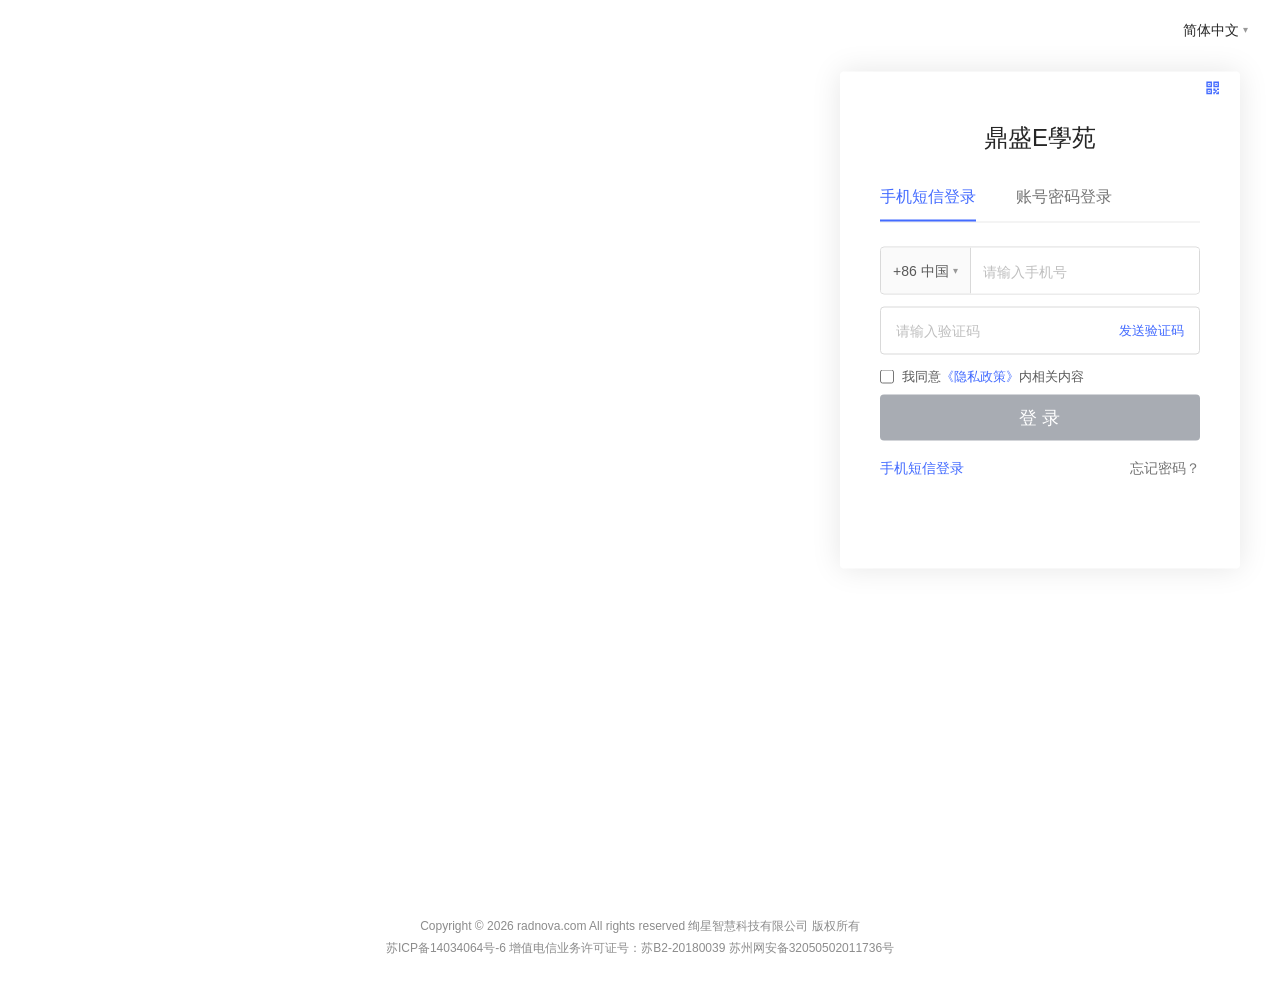
==== index.html @ f194d0c9 "initial deploy" ====
<!DOCTYPE html>
<html lang="zh">
<head>
<meta charset="UTF-8">
<meta name="viewport" content="width=device-width, initial-scale=1">
<title>登录-鼎盛E學苑</title>
<style>
*{margin:0;padding:0;box-sizing:border-box}
body,html{width:100%;height:100%;color:#262626;font-family:-apple-system,"PingFang SC","Helvetica Neue",STHeiti,"Microsoft Yahei",Tahoma,Simsun,sans-serif;font-size:14px;line-height:22px}
body{background:#fff}
.core-login-container{width:100%;min-height:100vh;position:relative}
.lang-selector{position:absolute;top:20px;right:32px;z-index:2000;height:20px;line-height:20px;font-size:14px;color:#262626;cursor:pointer}
.lang-selector .current-lang{display:flex;align-items:center;gap:4px;color:#262626}
.lang-dropdown{display:none;position:absolute;top:100%;right:0;background:#fff;border:1px solid #e9e9e9;box-shadow:0 2px 12px rgba(0,0,0,.1);z-index:10;min-width:120px}
.lang-dropdown.show{display:block}
.lang-dropdown div{padding:8px 16px;cursor:pointer;font-size:14px;color:#262626;white-space:nowrap}
.lang-dropdown div:hover{background:#f5f5f5}
.content-container{min-width:1200px;height:640px;position:relative;margin:0 auto;display:flex;align-items:center}
.login-wrapper-right{width:1200px;height:100%;position:relative;margin:0 auto}
.login-dialog{position:absolute;right:0;top:50%;transform:translateY(-50%);width:400px;background:#fff;border-radius:4px;box-shadow:0 0 30px 0 rgba(0,0,0,.1);padding:50px 40px 90px;box-sizing:border-box}
.pc-icon{position:absolute;top:4px;right:4px;cursor:pointer;z-index:1}
.pc-icon .qr-bg{width:0;height:0;border-bottom:60px solid #fff;border-right:60px solid transparent;position:absolute;top:0;right:0;z-index:0}
.pc-icon svg{position:relative;z-index:1;display:block;margin:4px 0 0 auto;width:32px;height:32px}
.login-orgname{text-align:center;font-size:24px;font-weight:400;color:#262626;line-height:32px;margin-bottom:32px;position:relative;z-index:1}
.tab-bar{display:flex;border-bottom:1px solid #e9e9e9;margin-bottom:24px}
.tab-item{padding:0 0 12px;font-size:16px;color:#757575;cursor:pointer;border-bottom:2px solid transparent;margin-right:40px;line-height:22px;transition:color .2s,border-color .2s}
.tab-item.active{color:#436bff;border-bottom-color:#436bff}
.phone-area{display:flex;gap:0;margin-bottom:12px;border:1px solid #d9d9d9;border-radius:4px;overflow:hidden;height:48px}
.phone-area .area-code{display:flex;align-items:center;padding:0 12px;background:#fafafa;color:#595959;font-size:14px;cursor:pointer;white-space:nowrap;border-right:1px solid #d9d9d9;min-width:90px;gap:4px;user-select:none}
.phone-area .area-code .arrow{font-size:10px;color:#999}
.phone-area input{border:none;outline:none;flex:1;height:48px;padding:5px 32px 5px 12px;font-size:14px;color:#595959;background:#fff}
.phone-area input::placeholder{color:#bfbfbf}
.area-dropdown{display:none;position:absolute;top:100%;left:0;background:#fff;border:1px solid #e9e9e9;box-shadow:0 2px 12px rgba(0,0,0,.1);z-index:20;width:320px;max-height:300px;overflow-y:auto}
.area-dropdown.show{display:block}
.area-dropdown .search-area{width:100%;padding:8px;border-bottom:1px solid #e9e9e9}
.area-dropdown .search-area input{width:100%;height:32px;border:1px solid #d9d9d9;border-radius:4px;padding:0 8px;font-size:13px;outline:none}
.area-dropdown .area-item{padding:6px 12px;cursor:pointer;font-size:14px;color:#595959;display:flex;justify-content:space-between}
.area-dropdown .area-item:hover{background:#f5f5f5}
.verify-row{position:relative;margin-bottom:12px}
.verify-row input{width:100%;height:48px;border:1px solid #d9d9d9;border-radius:4px;padding:8px 70px 8px 15px;font-size:14px;color:#262626;outline:none;transition:border-color .2s}
.verify-row input:focus{border-color:#436bff}
.verify-row input::placeholder{color:#bfbfbf}
.verify-btn{position:absolute;right:4px;top:50%;transform:translateY(-50%);height:38px;padding:0 12px;border:none;background:none;color:#436bff;font-size:13px;cursor:pointer;white-space:nowrap;line-height:38px;transition:color .2s}
.verify-btn:disabled{color:#bfbfbf;cursor:not-allowed}
.email-input{margin-bottom:12px}
.email-input input{width:100%;height:48px;border:1px solid #d9d9d9;border-radius:4px;padding:8px 35px 8px 15px;font-size:14px;color:#262626;outline:none;transition:border-color .2s}
.email-input input:focus{border-color:#436bff}
.email-input input::placeholder{color:#bfbfbf}
.pwd-input{margin-bottom:4px}
.pwd-input input{width:100%;height:48px;border:1px solid #d9d9d9;border-radius:4px;padding:8px 35px 8px 15px;font-size:14px;color:#262626;outline:none;transition:border-color .2s}
.pwd-input input:focus{border-color:#436bff}
.pwd-input input::placeholder{color:#bfbfbf}
.privacy-row{display:flex;align-items:flex-start;gap:8px;margin:12px 0 8px;font-size:13px;color:#595959;line-height:20px}
.privacy-row input[type=checkbox]{margin-top:3px;accent-color:#436bff;width:14px;height:14px;cursor:pointer}
.privacy-row .privacy-link{color:#436bff;cursor:pointer;text-decoration:none}
.privacy-row .privacy-link:hover{text-decoration:underline}
.btn-login{width:100%;height:auto;padding:10px 19px;border:none;border-radius:4px;font-size:18px;font-weight:400;color:#fff;background:#a8acb3;cursor:not-allowed;line-height:26px;transition:background .2s;margin-bottom:16px;text-align:center}
.btn-login.active{background:#436bff;cursor:pointer}
.btn-login.active:hover{background:#3658d9}
.btn-login.loading{background:#a8acb3;cursor:not-allowed}
.spinner{display:none;width:18px;height:18px;border:2px solid rgba(255,255,255,.3);border-top-color:#fff;border-radius:50%;animation:spin .8s linear infinite;margin:0 auto}
.btn-login.loading .spinner{display:block}
.btn-login.loading .btn-text{display:none}
@keyframes spin{to{transform:rotate(360deg)}}
.footer-links{display:flex;justify-content:space-between;align-items:center;font-size:14px;color:#757575}
.footer-links a{color:#757575;text-decoration:none;cursor:pointer}
.footer-links a:hover{color:#436bff}
.footer-links .switch-tab{color:#436bff}
.copyright-area{text-align:center;padding:16px 0 24px;font-size:12px;color:#8c8c8c;line-height:20px}
.copyright-area .copy-line{margin-bottom:2px}
.modal-overlay{display:none;position:fixed;top:0;left:0;right:0;bottom:0;background:rgba(0,0,0,.5);z-index:1000;align-items:center;justify-content:center}
.modal-overlay.show{display:flex}
.modal-content{background:#fff;border-radius:4px;width:600px;max-width:90vw;max-height:80vh;overflow-y:auto;padding:40px 68px;position:relative}
.modal-close{position:absolute;top:16px;right:16px;font-size:20px;color:#999;cursor:pointer;background:none;border:none}
.modal-content h3{font-size:18px;font-weight:600;margin-bottom:16px;color:#262626}
.modal-content p{margin-bottom:12px;font-size:14px;color:#595959;line-height:22px}
.hidden{display:none}
</style>
</head>
<body>
<div class="core-login-container">
  <div class="lang-selector" id="langSelector">
    <div class="current-lang" onclick="toggleLang()">
      <span id="currentLang">简体中文</span>
      <span style="font-size:10px;color:#999">▾</span>
    </div>
    <div class="lang-dropdown" id="langDropdown">
      <div onclick="switchLang('简体中文')">简体中文</div>
      <div onclick="switchLang('繁體中文')">繁體中文</div>
      <div onclick="switchLang('English')">English</div>
      <div onclick="switchLang('Burmese')">Burmese</div>
    </div>
  </div>

  <div class="content-container">
    <div class="login-wrapper-right">
      <div class="login-dialog">
        <div class="pc-icon">
          <div class="qr-bg"></div>
          <svg viewBox="0 0 60 61" fill="none">
            <path d="M21.333 22.667v-1.334h-4v-4h4V20h2.667v2.667H22.667V25.333H20V28h-2.667v-4H20v-1.333h1.333zM28 28h-5.333v-2.667H25.333V22.667H28V28zM4 4h10.667v10.667H4V4zm2.667 2.667v5.333H12V6.667H6.667zM17.333 4H28v10.667H17.333V4zM20 6.667V12h5.333V6.667H20zM4 17.333h10.667V28H4V17.333zm2.667 2.667v5.333H12V20H6.667zM24 17.333H28V20h-4v-2.667zM8 8h2.667v2.667H8V8zM8 21.333h2.667V24H8v-2.667zM21.333 8H24v2.667h-2.667V8z" fill="#436bff"/></svg>
        </div>

        <h2 class="login-orgname">鼎盛E學苑</h2>

        <div class="tab-bar">
          <div class="tab-item active" id="tabSms" onclick="switchTab('sms')">手机短信登录</div>
          <div class="tab-item" id="tabAccount" onclick="switchTab('account')">账号密码登录</div>
        </div>

        <!-- SMS Login Form -->
        <div id="formSms">
          <div style="position:relative;margin-bottom:12px">
            <div class="phone-area">
              <div class="area-code" id="areaCodeBtn" onclick="toggleAreaDropdown()">
                <span id="areaCodeText">+86 中国</span>
                <span class="arrow">▾</span>
              </div>
              <input type="text" id="phoneInput" placeholder="请输入手机号" oninput="checkForm()">
            </div>
            <div class="area-dropdown" id="areaDropdown">
              <div class="search-area">
                <input type="text" id="areaSearch" placeholder="搜索国家/区号" oninput="filterAreas()">
              </div>
              <div id="areaList"></div>
            </div>
          </div>

          <div class="verify-row">
            <input type="text" id="smsCode" placeholder="请输入验证码" oninput="checkForm()">
            <button class="verify-btn" id="sendCodeBtn" onclick="sendCode()">发送验证码</button>
          </div>
        </div>

        <!-- Account Login Form -->
        <div id="formAccount" class="hidden">
          <div class="email-input">
            <input type="text" id="accountInput" placeholder="请输入员工邮箱/账号" oninput="checkForm()">
          </div>
          <div class="pwd-input">
            <input type="password" id="pwdInput" placeholder="请输入密码" oninput="checkForm()">
          </div>
        </div>

        <div class="privacy-row">
          <input type="checkbox" id="privacyCheck" onchange="checkForm()">
          <label for="privacyCheck" style="cursor:pointer">
            我同意<span class="privacy-link" onclick="showPrivacy()">《隐私政策》</span>内相关内容
          </label>
        </div>

        <button class="btn-login" id="loginBtn" onclick="doLogin()">
          <span class="spinner"></span>
          <span class="btn-text">登 录</span>
        </button>

        <div class="footer-links">
          <a id="switchLink" class="switch-tab" onclick="switchTab('sms')">手机短信登录</a>
          <a onclick="alert('忘记密码功能仅做演示')">忘记密码？</a>
        </div>
      </div>
    </div>
  </div>
</div>

<div class="copyright-area">
  <div class="copy-line">Copyright &copy; 2026 radnova.com All rights reserved 绚星智慧科技有限公司 版权所有</div>
  <div class="copy-line">苏ICP备14034064号-6 增值电信业务许可证号：苏B2-20180039 苏州网安备32050502011736号</div>
</div>

<div class="modal-overlay" id="privacyModal">
  <div class="modal-content">
    <button class="modal-close" onclick="hidePrivacy()">&times;</button>
    <h3>隐私政策</h3>
    <p>欢迎使用鼎盛E學苑学习平台（以下简称"本平台"）。我们非常重视您的隐私和个人信息保护。</p>
    <p><strong>一、我们收集的信息</strong><br>
    1. 注册信息：当您注册账号时，我们需要收集您的手机号码或邮箱地址、姓名、所属企业等基本信息。<br>
    2. 学习记录：我们会记录您的课程学习进度、考试结果、学习时长等信息。<br>
    3. 设备信息：我们会收集您使用本平台时的设备型号、操作系统版本、IP地址等。</p>
    <p><strong>二、信息使用目的</strong><br>
    1. 为您提供在线学习、考试、培训管理等服务。<br>
    2. 改善和优化我们的产品和服务。<br>
    3. 进行数据分析和统计，用于企业内部培训管理。</p>
    <p><strong>三、信息共享与披露</strong><br>
    您的学习记录和相关信息可能会与您所属的企业管理员共享，用于培训管理和考核。未经您的明确同意，我们不会将您的个人信息提供给第三方。</p>
    <p><strong>四、信息安全</strong><br>
    我们采取业界通行的安全措施保护您的个人信息，防止未经授权的访问、使用或泄露。</p>
    <p><strong>五、您的权利</strong><br>
    您有权访问、更正、删除您的个人信息。如需行使上述权利，请联系您所属企业的管理员或我们的客服。</p>
    <p style="text-align:center;margin-top:20px"><button onclick="hidePrivacy();document.getElementById('privacyCheck').checked=true;checkForm()" style="padding:8px 32px;background:#436bff;color:#fff;border:none;border-radius:4px;font-size:14px;cursor:pointer">我同意《隐私政策》内相关内容</button></p>
  </div>
</div>

<script>
// Country codes
var countryCodes = [
  {code:'+86',name:'中国'},{code:'+853',name:'澳门（中国）'},{code:'+886',name:'台湾（中国）'},{code:'+852',name:'香港（中国）'},
  {code:'+1',name:'美国'},{code:'+1',name:'加拿大'},{code:'+44',name:'英国'},{code:'+81',name:'日本'},{code:'+82',name:'韩国'},
  {code:'+65',name:'新加坡'},{code:'+60',name:'马来西亚'},{code:'+66',name:'泰国'},{code:'+63',name:'菲律宾'},
  {code:'+62',name:'印度尼西亚'},{code:'+84',name:'越南'},{code:'+91',name:'印度'},{code:'+61',name:'澳大利亚'},
  {code:'+64',name:'新西兰'},{code:'+49',name:'德国'},{code:'+33',name:'法国'},{code:'+39',name:'意大利'},
  {code:'+34',name:'西班牙'},{code:'+7',name:'俄罗斯'},{code:'+55',name:'巴西'},{code:'+52',name:'墨西哥'},
  {code:'+971',name:'阿联酋'},{code:'+966',name:'沙特阿拉伯'},{code:'+27',name:'南非'},
];

var smsTab = document.getElementById('formSms');
var accountTab = document.getElementById('formAccount');
var tabSms = document.getElementById('tabSms');
var tabAccount = document.getElementById('tabAccount');
var switchLink = document.getElementById('switchLink');
var currentTab = 'sms';

function switchTab(tab) {
  currentTab = tab;
  if (tab === 'sms') {
    smsTab.classList.remove('hidden');
    accountTab.classList.add('hidden');
    tabSms.classList.add('active');
    tabAccount.classList.remove('active');
    switchLink.textContent = '手机短信登录';
  } else {
    smsTab.classList.add('hidden');
    accountTab.classList.remove('hidden');
    tabSms.classList.remove('active');
    tabAccount.classList.add('active');
    switchLink.textContent = '账号密码登录';
  }
  checkForm();
}

switchLink.onclick = function() {
  if (currentTab === 'sms') switchTab('account');
  else switchTab('sms');
};

function toggleLang() {
  document.getElementById('langDropdown').classList.toggle('show');
}
function switchLang(lang) {
  document.getElementById('currentLang').textContent = lang;
  document.getElementById('langDropdown').classList.remove('show');
}

function renderAreas(filter) {
  var list = document.getElementById('areaList');
  list.innerHTML = '';
  var items = countryCodes;
  if (filter) {
    var f = filter.toLowerCase();
    items = countryCodes.filter(function(c){return c.name.toLowerCase().indexOf(f)>=0||c.code.indexOf(f)>=0;});
  }
  items.forEach(function(c){
    var div = document.createElement('div');
    div.className = 'area-item';
    div.innerHTML = '<span>'+c.name+'</span><span style="color:#999">'+c.code+'</span>';
    div.onclick = function(){ selectArea(c.code, c.name); };
    list.appendChild(div);
  });
}
renderAreas();

function selectArea(code, name) {
  document.getElementById('areaCodeText').textContent = code + ' ' + name;
  document.getElementById('areaDropdown').classList.remove('show');
}

function toggleAreaDropdown() {
  var dd = document.getElementById('areaDropdown');
  dd.classList.toggle('show');
  if (dd.classList.contains('show')) {
    document.getElementById('areaSearch').value = '';
    renderAreas();
    setTimeout(function(){document.getElementById('areaSearch').focus();},100);
  }
}

function filterAreas() {
  renderAreas(document.getElementById('areaSearch').value);
}

document.addEventListener('click', function(e){
  var areaCode = document.getElementById('areaCodeBtn');
  var areaDD = document.getElementById('areaDropdown');
  if (!areaCode.contains(e.target) && !areaDD.contains(e.target)) {
    areaDD.classList.remove('show');
  }
  var langSel = document.getElementById('langSelector');
  var langDD = document.getElementById('langDropdown');
  if (!langSel.contains(e.target) && !langDD.contains(e.target)) {
    langDD.classList.remove('show');
  }
});

var codeTimer = null;
var codeCountdown = 0;

function sendCode() {
  var phone = document.getElementById('phoneInput').value.trim();
  if (!phone || codeCountdown > 0) return;
  codeCountdown = 60;
  var btn = document.getElementById('sendCodeBtn');
  btn.disabled = true;
  btn.textContent = codeCountdown + 's';
  codeTimer = setInterval(function(){
    codeCountdown--;
    btn.textContent = codeCountdown + 's';
    if (codeCountdown <= 0) {
      clearInterval(codeTimer);
      btn.disabled = false;
      btn.textContent = '发送验证码';
    }
  }, 1000);
}

function checkForm() {
  var btn = document.getElementById('loginBtn');
  var checked = document.getElementById('privacyCheck').checked;
  var valid = false;
  if (currentTab === 'sms') {
    var phone = document.getElementById('phoneInput').value.trim();
    var code = document.getElementById('smsCode').value.trim();
    valid = phone && code && checked;
  } else {
    var acc = document.getElementById('accountInput').value.trim();
    var pwd = document.getElementById('pwdInput').value.trim();
    valid = acc && pwd && checked;
  }
  if (valid) {
    btn.classList.add('active');
    btn.disabled = false;
  } else {
    btn.classList.remove('active');
    btn.disabled = true;
  }
}

function doLogin() {
  var btn = document.getElementById('loginBtn');
  if (!btn.classList.contains('active') || btn.classList.contains('loading')) return;
  btn.classList.add('loading');
  btn.disabled = true;
  setTimeout(function(){
    btn.classList.remove('loading');
    btn.classList.remove('active');
    btn.disabled = true;
    document.getElementById('privacyCheck').checked = false;
    alert('登录功能仅做演示');
  }, 800);
}

function showPrivacy() {
  document.getElementById('privacyModal').classList.add('show');
}
function hidePrivacy() {
  document.getElementById('privacyModal').classList.remove('show');
}

// Enter key support
document.addEventListener('keydown', function(e){
  if (e.key === 'Enter') doLogin();
});
</script>
</body>
</html>
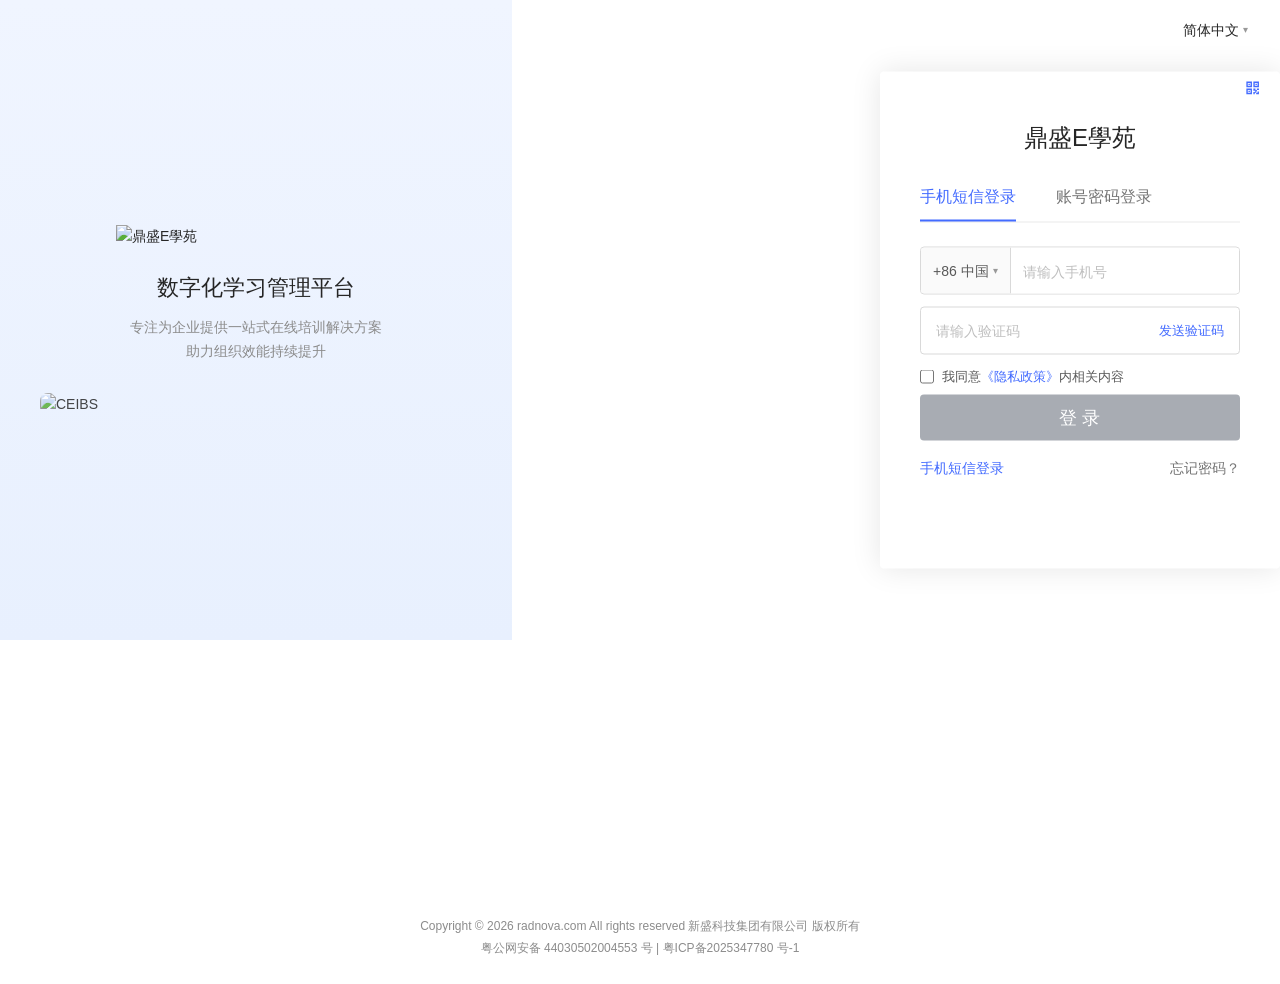
==== commit be9b5fe5: "Update index.html" ====
--- a/index.html
+++ b/index.html
@@ -1,364 +1,387 @@
-<!DOCTYPE html>
-<html lang="zh">
-<head>
-<meta charset="UTF-8">
-<meta name="viewport" content="width=device-width, initial-scale=1">
-<title>登录-鼎盛E學苑</title>
-<style>
-*{margin:0;padding:0;box-sizing:border-box}
-body,html{width:100%;height:100%;color:#262626;font-family:-apple-system,"PingFang SC","Helvetica Neue",STHeiti,"Microsoft Yahei",Tahoma,Simsun,sans-serif;font-size:14px;line-height:22px}
-body{background:#fff}
-.core-login-container{width:100%;min-height:100vh;position:relative}
-.lang-selector{position:absolute;top:20px;right:32px;z-index:2000;height:20px;line-height:20px;font-size:14px;color:#262626;cursor:pointer}
-.lang-selector .current-lang{display:flex;align-items:center;gap:4px;color:#262626}
-.lang-dropdown{display:none;position:absolute;top:100%;right:0;background:#fff;border:1px solid #e9e9e9;box-shadow:0 2px 12px rgba(0,0,0,.1);z-index:10;min-width:120px}
-.lang-dropdown.show{display:block}
-.lang-dropdown div{padding:8px 16px;cursor:pointer;font-size:14px;color:#262626;white-space:nowrap}
-.lang-dropdown div:hover{background:#f5f5f5}
-.content-container{min-width:1200px;height:640px;position:relative;margin:0 auto;display:flex;align-items:center}
-.login-wrapper-right{width:1200px;height:100%;position:relative;margin:0 auto}
-.login-dialog{position:absolute;right:0;top:50%;transform:translateY(-50%);width:400px;background:#fff;border-radius:4px;box-shadow:0 0 30px 0 rgba(0,0,0,.1);padding:50px 40px 90px;box-sizing:border-box}
-.pc-icon{position:absolute;top:4px;right:4px;cursor:pointer;z-index:1}
-.pc-icon .qr-bg{width:0;height:0;border-bottom:60px solid #fff;border-right:60px solid transparent;position:absolute;top:0;right:0;z-index:0}
-.pc-icon svg{position:relative;z-index:1;display:block;margin:4px 0 0 auto;width:32px;height:32px}
-.login-orgname{text-align:center;font-size:24px;font-weight:400;color:#262626;line-height:32px;margin-bottom:32px;position:relative;z-index:1}
-.tab-bar{display:flex;border-bottom:1px solid #e9e9e9;margin-bottom:24px}
-.tab-item{padding:0 0 12px;font-size:16px;color:#757575;cursor:pointer;border-bottom:2px solid transparent;margin-right:40px;line-height:22px;transition:color .2s,border-color .2s}
-.tab-item.active{color:#436bff;border-bottom-color:#436bff}
-.phone-area{display:flex;gap:0;margin-bottom:12px;border:1px solid #d9d9d9;border-radius:4px;overflow:hidden;height:48px}
-.phone-area .area-code{display:flex;align-items:center;padding:0 12px;background:#fafafa;color:#595959;font-size:14px;cursor:pointer;white-space:nowrap;border-right:1px solid #d9d9d9;min-width:90px;gap:4px;user-select:none}
-.phone-area .area-code .arrow{font-size:10px;color:#999}
-.phone-area input{border:none;outline:none;flex:1;height:48px;padding:5px 32px 5px 12px;font-size:14px;color:#595959;background:#fff}
-.phone-area input::placeholder{color:#bfbfbf}
-.area-dropdown{display:none;position:absolute;top:100%;left:0;background:#fff;border:1px solid #e9e9e9;box-shadow:0 2px 12px rgba(0,0,0,.1);z-index:20;width:320px;max-height:300px;overflow-y:auto}
-.area-dropdown.show{display:block}
-.area-dropdown .search-area{width:100%;padding:8px;border-bottom:1px solid #e9e9e9}
-.area-dropdown .search-area input{width:100%;height:32px;border:1px solid #d9d9d9;border-radius:4px;padding:0 8px;font-size:13px;outline:none}
-.area-dropdown .area-item{padding:6px 12px;cursor:pointer;font-size:14px;color:#595959;display:flex;justify-content:space-between}
-.area-dropdown .area-item:hover{background:#f5f5f5}
-.verify-row{position:relative;margin-bottom:12px}
-.verify-row input{width:100%;height:48px;border:1px solid #d9d9d9;border-radius:4px;padding:8px 70px 8px 15px;font-size:14px;color:#262626;outline:none;transition:border-color .2s}
-.verify-row input:focus{border-color:#436bff}
-.verify-row input::placeholder{color:#bfbfbf}
-.verify-btn{position:absolute;right:4px;top:50%;transform:translateY(-50%);height:38px;padding:0 12px;border:none;background:none;color:#436bff;font-size:13px;cursor:pointer;white-space:nowrap;line-height:38px;transition:color .2s}
-.verify-btn:disabled{color:#bfbfbf;cursor:not-allowed}
-.email-input{margin-bottom:12px}
-.email-input input{width:100%;height:48px;border:1px solid #d9d9d9;border-radius:4px;padding:8px 35px 8px 15px;font-size:14px;color:#262626;outline:none;transition:border-color .2s}
-.email-input input:focus{border-color:#436bff}
-.email-input input::placeholder{color:#bfbfbf}
-.pwd-input{margin-bottom:4px}
-.pwd-input input{width:100%;height:48px;border:1px solid #d9d9d9;border-radius:4px;padding:8px 35px 8px 15px;font-size:14px;color:#262626;outline:none;transition:border-color .2s}
-.pwd-input input:focus{border-color:#436bff}
-.pwd-input input::placeholder{color:#bfbfbf}
-.privacy-row{display:flex;align-items:flex-start;gap:8px;margin:12px 0 8px;font-size:13px;color:#595959;line-height:20px}
-.privacy-row input[type=checkbox]{margin-top:3px;accent-color:#436bff;width:14px;height:14px;cursor:pointer}
-.privacy-row .privacy-link{color:#436bff;cursor:pointer;text-decoration:none}
-.privacy-row .privacy-link:hover{text-decoration:underline}
-.btn-login{width:100%;height:auto;padding:10px 19px;border:none;border-radius:4px;font-size:18px;font-weight:400;color:#fff;background:#a8acb3;cursor:not-allowed;line-height:26px;transition:background .2s;margin-bottom:16px;text-align:center}
-.btn-login.active{background:#436bff;cursor:pointer}
-.btn-login.active:hover{background:#3658d9}
-.btn-login.loading{background:#a8acb3;cursor:not-allowed}
-.spinner{display:none;width:18px;height:18px;border:2px solid rgba(255,255,255,.3);border-top-color:#fff;border-radius:50%;animation:spin .8s linear infinite;margin:0 auto}
-.btn-login.loading .spinner{display:block}
-.btn-login.loading .btn-text{display:none}
-@keyframes spin{to{transform:rotate(360deg)}}
-.footer-links{display:flex;justify-content:space-between;align-items:center;font-size:14px;color:#757575}
-.footer-links a{color:#757575;text-decoration:none;cursor:pointer}
-.footer-links a:hover{color:#436bff}
-.footer-links .switch-tab{color:#436bff}
-.copyright-area{text-align:center;padding:16px 0 24px;font-size:12px;color:#8c8c8c;line-height:20px}
-.copyright-area .copy-line{margin-bottom:2px}
-.modal-overlay{display:none;position:fixed;top:0;left:0;right:0;bottom:0;background:rgba(0,0,0,.5);z-index:1000;align-items:center;justify-content:center}
-.modal-overlay.show{display:flex}
-.modal-content{background:#fff;border-radius:4px;width:600px;max-width:90vw;max-height:80vh;overflow-y:auto;padding:40px 68px;position:relative}
-.modal-close{position:absolute;top:16px;right:16px;font-size:20px;color:#999;cursor:pointer;background:none;border:none}
-.modal-content h3{font-size:18px;font-weight:600;margin-bottom:16px;color:#262626}
-.modal-content p{margin-bottom:12px;font-size:14px;color:#595959;line-height:22px}
-.hidden{display:none}
-</style>
-</head>
-<body>
-<div class="core-login-container">
-  <div class="lang-selector" id="langSelector">
-    <div class="current-lang" onclick="toggleLang()">
-      <span id="currentLang">简体中文</span>
-      <span style="font-size:10px;color:#999">▾</span>
-    </div>
-    <div class="lang-dropdown" id="langDropdown">
-      <div onclick="switchLang('简体中文')">简体中文</div>
-      <div onclick="switchLang('繁體中文')">繁體中文</div>
-      <div onclick="switchLang('English')">English</div>
-      <div onclick="switchLang('Burmese')">Burmese</div>
-    </div>
-  </div>
-
-  <div class="content-container">
-    <div class="login-wrapper-right">
-      <div class="login-dialog">
-        <div class="pc-icon">
-          <div class="qr-bg"></div>
-          <svg viewBox="0 0 60 61" fill="none">
-            <path d="M21.333 22.667v-1.334h-4v-4h4V20h2.667v2.667H22.667V25.333H20V28h-2.667v-4H20v-1.333h1.333zM28 28h-5.333v-2.667H25.333V22.667H28V28zM4 4h10.667v10.667H4V4zm2.667 2.667v5.333H12V6.667H6.667zM17.333 4H28v10.667H17.333V4zM20 6.667V12h5.333V6.667H20zM4 17.333h10.667V28H4V17.333zm2.667 2.667v5.333H12V20H6.667zM24 17.333H28V20h-4v-2.667zM8 8h2.667v2.667H8V8zM8 21.333h2.667V24H8v-2.667zM21.333 8H24v2.667h-2.667V8z" fill="#436bff"/></svg>
-        </div>
-
-        <h2 class="login-orgname">鼎盛E學苑</h2>
-
-        <div class="tab-bar">
-          <div class="tab-item active" id="tabSms" onclick="switchTab('sms')">手机短信登录</div>
-          <div class="tab-item" id="tabAccount" onclick="switchTab('account')">账号密码登录</div>
-        </div>
-
-        <!-- SMS Login Form -->
-        <div id="formSms">
-          <div style="position:relative;margin-bottom:12px">
-            <div class="phone-area">
-              <div class="area-code" id="areaCodeBtn" onclick="toggleAreaDropdown()">
-                <span id="areaCodeText">+86 中国</span>
-                <span class="arrow">▾</span>
-              </div>
-              <input type="text" id="phoneInput" placeholder="请输入手机号" oninput="checkForm()">
-            </div>
-            <div class="area-dropdown" id="areaDropdown">
-              <div class="search-area">
-                <input type="text" id="areaSearch" placeholder="搜索国家/区号" oninput="filterAreas()">
-              </div>
-              <div id="areaList"></div>
-            </div>
-          </div>
-
-          <div class="verify-row">
-            <input type="text" id="smsCode" placeholder="请输入验证码" oninput="checkForm()">
-            <button class="verify-btn" id="sendCodeBtn" onclick="sendCode()">发送验证码</button>
-          </div>
-        </div>
-
-        <!-- Account Login Form -->
-        <div id="formAccount" class="hidden">
-          <div class="email-input">
-            <input type="text" id="accountInput" placeholder="请输入员工邮箱/账号" oninput="checkForm()">
-          </div>
-          <div class="pwd-input">
-            <input type="password" id="pwdInput" placeholder="请输入密码" oninput="checkForm()">
-          </div>
-        </div>
-
-        <div class="privacy-row">
-          <input type="checkbox" id="privacyCheck" onchange="checkForm()">
-          <label for="privacyCheck" style="cursor:pointer">
-            我同意<span class="privacy-link" onclick="showPrivacy()">《隐私政策》</span>内相关内容
-          </label>
-        </div>
-
-        <button class="btn-login" id="loginBtn" onclick="doLogin()">
-          <span class="spinner"></span>
-          <span class="btn-text">登 录</span>
-        </button>
-
-        <div class="footer-links">
-          <a id="switchLink" class="switch-tab" onclick="switchTab('sms')">手机短信登录</a>
-          <a onclick="alert('忘记密码功能仅做演示')">忘记密码？</a>
-        </div>
-      </div>
-    </div>
-  </div>
-</div>
-
-<div class="copyright-area">
-  <div class="copy-line">Copyright &copy; 2026 radnova.com All rights reserved 绚星智慧科技有限公司 版权所有</div>
-  <div class="copy-line">苏ICP备14034064号-6 增值电信业务许可证号：苏B2-20180039 苏州网安备32050502011736号</div>
-</div>
-
-<div class="modal-overlay" id="privacyModal">
-  <div class="modal-content">
-    <button class="modal-close" onclick="hidePrivacy()">&times;</button>
-    <h3>隐私政策</h3>
-    <p>欢迎使用鼎盛E學苑学习平台（以下简称"本平台"）。我们非常重视您的隐私和个人信息保护。</p>
-    <p><strong>一、我们收集的信息</strong><br>
-    1. 注册信息：当您注册账号时，我们需要收集您的手机号码或邮箱地址、姓名、所属企业等基本信息。<br>
-    2. 学习记录：我们会记录您的课程学习进度、考试结果、学习时长等信息。<br>
-    3. 设备信息：我们会收集您使用本平台时的设备型号、操作系统版本、IP地址等。</p>
-    <p><strong>二、信息使用目的</strong><br>
-    1. 为您提供在线学习、考试、培训管理等服务。<br>
-    2. 改善和优化我们的产品和服务。<br>
-    3. 进行数据分析和统计，用于企业内部培训管理。</p>
-    <p><strong>三、信息共享与披露</strong><br>
-    您的学习记录和相关信息可能会与您所属的企业管理员共享，用于培训管理和考核。未经您的明确同意，我们不会将您的个人信息提供给第三方。</p>
-    <p><strong>四、信息安全</strong><br>
-    我们采取业界通行的安全措施保护您的个人信息，防止未经授权的访问、使用或泄露。</p>
-    <p><strong>五、您的权利</strong><br>
-    您有权访问、更正、删除您的个人信息。如需行使上述权利，请联系您所属企业的管理员或我们的客服。</p>
-    <p style="text-align:center;margin-top:20px"><button onclick="hidePrivacy();document.getElementById('privacyCheck').checked=true;checkForm()" style="padding:8px 32px;background:#436bff;color:#fff;border:none;border-radius:4px;font-size:14px;cursor:pointer">我同意《隐私政策》内相关内容</button></p>
-  </div>
-</div>
-
-<script>
-// Country codes
-var countryCodes = [
-  {code:'+86',name:'中国'},{code:'+853',name:'澳门（中国）'},{code:'+886',name:'台湾（中国）'},{code:'+852',name:'香港（中国）'},
-  {code:'+1',name:'美国'},{code:'+1',name:'加拿大'},{code:'+44',name:'英国'},{code:'+81',name:'日本'},{code:'+82',name:'韩国'},
-  {code:'+65',name:'新加坡'},{code:'+60',name:'马来西亚'},{code:'+66',name:'泰国'},{code:'+63',name:'菲律宾'},
-  {code:'+62',name:'印度尼西亚'},{code:'+84',name:'越南'},{code:'+91',name:'印度'},{code:'+61',name:'澳大利亚'},
-  {code:'+64',name:'新西兰'},{code:'+49',name:'德国'},{code:'+33',name:'法国'},{code:'+39',name:'意大利'},
-  {code:'+34',name:'西班牙'},{code:'+7',name:'俄罗斯'},{code:'+55',name:'巴西'},{code:'+52',name:'墨西哥'},
-  {code:'+971',name:'阿联酋'},{code:'+966',name:'沙特阿拉伯'},{code:'+27',name:'南非'},
-];
-
-var smsTab = document.getElementById('formSms');
-var accountTab = document.getElementById('formAccount');
-var tabSms = document.getElementById('tabSms');
-var tabAccount = document.getElementById('tabAccount');
-var switchLink = document.getElementById('switchLink');
-var currentTab = 'sms';
-
-function switchTab(tab) {
-  currentTab = tab;
-  if (tab === 'sms') {
-    smsTab.classList.remove('hidden');
-    accountTab.classList.add('hidden');
-    tabSms.classList.add('active');
-    tabAccount.classList.remove('active');
-    switchLink.textContent = '手机短信登录';
-  } else {
-    smsTab.classList.add('hidden');
-    accountTab.classList.remove('hidden');
-    tabSms.classList.remove('active');
-    tabAccount.classList.add('active');
-    switchLink.textContent = '账号密码登录';
-  }
-  checkForm();
-}
-
-switchLink.onclick = function() {
-  if (currentTab === 'sms') switchTab('account');
-  else switchTab('sms');
-};
-
-function toggleLang() {
-  document.getElementById('langDropdown').classList.toggle('show');
-}
-function switchLang(lang) {
-  document.getElementById('currentLang').textContent = lang;
-  document.getElementById('langDropdown').classList.remove('show');
-}
-
-function renderAreas(filter) {
-  var list = document.getElementById('areaList');
-  list.innerHTML = '';
-  var items = countryCodes;
-  if (filter) {
-    var f = filter.toLowerCase();
-    items = countryCodes.filter(function(c){return c.name.toLowerCase().indexOf(f)>=0||c.code.indexOf(f)>=0;});
-  }
-  items.forEach(function(c){
-    var div = document.createElement('div');
-    div.className = 'area-item';
-    div.innerHTML = '<span>'+c.name+'</span><span style="color:#999">'+c.code+'</span>';
-    div.onclick = function(){ selectArea(c.code, c.name); };
-    list.appendChild(div);
-  });
-}
-renderAreas();
-
-function selectArea(code, name) {
-  document.getElementById('areaCodeText').textContent = code + ' ' + name;
-  document.getElementById('areaDropdown').classList.remove('show');
-}
-
-function toggleAreaDropdown() {
-  var dd = document.getElementById('areaDropdown');
-  dd.classList.toggle('show');
-  if (dd.classList.contains('show')) {
-    document.getElementById('areaSearch').value = '';
-    renderAreas();
-    setTimeout(function(){document.getElementById('areaSearch').focus();},100);
-  }
-}
-
-function filterAreas() {
-  renderAreas(document.getElementById('areaSearch').value);
-}
-
-document.addEventListener('click', function(e){
-  var areaCode = document.getElementById('areaCodeBtn');
-  var areaDD = document.getElementById('areaDropdown');
-  if (!areaCode.contains(e.target) && !areaDD.contains(e.target)) {
-    areaDD.classList.remove('show');
-  }
-  var langSel = document.getElementById('langSelector');
-  var langDD = document.getElementById('langDropdown');
-  if (!langSel.contains(e.target) && !langDD.contains(e.target)) {
-    langDD.classList.remove('show');
-  }
-});
-
-var codeTimer = null;
-var codeCountdown = 0;
-
-function sendCode() {
-  var phone = document.getElementById('phoneInput').value.trim();
-  if (!phone || codeCountdown > 0) return;
-  codeCountdown = 60;
-  var btn = document.getElementById('sendCodeBtn');
-  btn.disabled = true;
-  btn.textContent = codeCountdown + 's';
-  codeTimer = setInterval(function(){
-    codeCountdown--;
-    btn.textContent = codeCountdown + 's';
-    if (codeCountdown <= 0) {
-      clearInterval(codeTimer);
-      btn.disabled = false;
-      btn.textContent = '发送验证码';
-    }
-  }, 1000);
-}
-
-function checkForm() {
-  var btn = document.getElementById('loginBtn');
-  var checked = document.getElementById('privacyCheck').checked;
-  var valid = false;
-  if (currentTab === 'sms') {
-    var phone = document.getElementById('phoneInput').value.trim();
-    var code = document.getElementById('smsCode').value.trim();
-    valid = phone && code && checked;
-  } else {
-    var acc = document.getElementById('accountInput').value.trim();
-    var pwd = document.getElementById('pwdInput').value.trim();
-    valid = acc && pwd && checked;
-  }
-  if (valid) {
-    btn.classList.add('active');
-    btn.disabled = false;
-  } else {
-    btn.classList.remove('active');
-    btn.disabled = true;
-  }
-}
-
-function doLogin() {
-  var btn = document.getElementById('loginBtn');
-  if (!btn.classList.contains('active') || btn.classList.contains('loading')) return;
-  btn.classList.add('loading');
-  btn.disabled = true;
-  setTimeout(function(){
-    btn.classList.remove('loading');
-    btn.classList.remove('active');
-    btn.disabled = true;
-    document.getElementById('privacyCheck').checked = false;
-    alert('登录功能仅做演示');
-  }, 800);
-}
-
-function showPrivacy() {
-  document.getElementById('privacyModal').classList.add('show');
-}
-function hidePrivacy() {
-  document.getElementById('privacyModal').classList.remove('show');
-}
-
-// Enter key support
-document.addEventListener('keydown', function(e){
-  if (e.key === 'Enter') doLogin();
-});
-</script>
-</body>
-</html>
+<!DOCTYPE html>
+<html lang="zh">
+<head>
+<meta charset="UTF-8">
+<meta name="viewport" content="width=device-width, initial-scale=1">
+<title>登录-鼎盛E學苑</title>
+<style>
+*{margin:0;padding:0;box-sizing:border-box}
+body,html{width:100%;height:100%;color:#262626;font-family:-apple-system,"PingFang SC","Helvetica Neue",STHeiti,"Microsoft Yahei",Tahoma,Simsun,sans-serif;font-size:14px;line-height:22px}
+body{background:#fff}
+.core-login-container{width:100%;min-height:100vh;position:relative}
+.lang-selector{position:absolute;top:20px;right:32px;z-index:2000;height:20px;line-height:20px;font-size:14px;color:#262626;cursor:pointer}
+.lang-selector .current-lang{display:flex;align-items:center;gap:4px;color:#262626}
+.lang-dropdown{display:none;position:absolute;top:100%;right:0;background:#fff;border:1px solid #e9e9e9;box-shadow:0 2px 12px rgba(0,0,0,.1);z-index:10;min-width:120px}
+.lang-dropdown.show{display:block}
+.lang-dropdown div{padding:8px 16px;cursor:pointer;font-size:14px;color:#262626;white-space:nowrap}
+.lang-dropdown div:hover{background:#f5f5f5}
+.content-container{min-width:1200px;height:640px;position:relative;margin:0 auto;display:flex;align-items:center}
+/* Left panel - decorative area */
+.login-left{width:800px;height:100%;position:relative;overflow:hidden;background:linear-gradient(180deg,#f0f5ff 0%,#e8f0fe 100%);display:flex;flex-direction:column;align-items:center;justify-content:center}
+.login-left .left-decoration{width:100%;height:100%;display:flex;flex-direction:column;align-items:center;justify-content:center;padding:40px}
+.login-left .left-logo{width:280px;height:auto;margin-bottom:30px}
+.login-left .left-logo img{width:100%;height:auto;display:block}
+.login-left .left-slogan{font-size:22px;color:#262626;font-weight:500;margin-bottom:16px;text-align:center}
+.login-left .left-desc{font-size:14px;color:#8c8c8c;text-align:center;line-height:24px;max-width:460px}
+.login-left .left-bg-img{width:100%;max-width:500px;height:auto;margin-top:30px;border-radius:8px;opacity:0.85}
+.login-left .left-bg-img img{width:100%;height:auto;display:block;border-radius:8px}
+/* Right panel - login form */
+.login-wrapper-right{width:1200px;height:100%;position:relative;margin:0 auto}
+.login-dialog{position:absolute;right:0;top:50%;transform:translateY(-50%);width:400px;background:#fff;border-radius:4px;box-shadow:0 0 30px 0 rgba(0,0,0,.1);padding:50px 40px 90px;box-sizing:border-box}
+.pc-icon{position:absolute;top:4px;right:4px;cursor:pointer;z-index:1}
+.pc-icon .qr-bg{width:0;height:0;border-bottom:60px solid #fff;border-right:60px solid transparent;position:absolute;top:0;right:0;z-index:0}
+.pc-icon svg{position:relative;z-index:1;display:block;margin:4px 0 0 auto;width:32px;height:32px}
+.login-orgname{text-align:center;font-size:24px;font-weight:400;color:#262626;line-height:32px;margin-bottom:32px;position:relative;z-index:1}
+.tab-bar{display:flex;border-bottom:1px solid #e9e9e9;margin-bottom:24px}
+.tab-item{padding:0 0 12px;font-size:16px;color:#757575;cursor:pointer;border-bottom:2px solid transparent;margin-right:40px;line-height:22px;transition:color .2s,border-color .2s}
+.tab-item.active{color:#436bff;border-bottom-color:#436bff}
+.phone-area{display:flex;gap:0;margin-bottom:12px;border:1px solid #d9d9d9;border-radius:4px;overflow:hidden;height:48px}
+.phone-area .area-code{display:flex;align-items:center;padding:0 12px;background:#fafafa;color:#595959;font-size:14px;cursor:pointer;white-space:nowrap;border-right:1px solid #d9d9d9;min-width:90px;gap:4px;user-select:none}
+.phone-area .area-code .arrow{font-size:10px;color:#999}
+.phone-area input{border:none;outline:none;flex:1;height:48px;padding:5px 32px 5px 12px;font-size:14px;color:#595959;background:#fff}
+.phone-area input::placeholder{color:#bfbfbf}
+.area-dropdown{display:none;position:absolute;top:100%;left:0;background:#fff;border:1px solid #e9e9e9;box-shadow:0 2px 12px rgba(0,0,0,.1);z-index:20;width:320px;max-height:300px;overflow-y:auto}
+.area-dropdown.show{display:block}
+.area-dropdown .search-area{width:100%;padding:8px;border-bottom:1px solid #e9e9e9}
+.area-dropdown .search-area input{width:100%;height:32px;border:1px solid #d9d9d9;border-radius:4px;padding:0 8px;font-size:13px;outline:none}
+.area-dropdown .area-item{padding:6px 12px;cursor:pointer;font-size:14px;color:#595959;display:flex;justify-content:space-between}
+.area-dropdown .area-item:hover{background:#f5f5f5}
+.verify-row{position:relative;margin-bottom:12px}
+.verify-row input{width:100%;height:48px;border:1px solid #d9d9d9;border-radius:4px;padding:8px 70px 8px 15px;font-size:14px;color:#262626;outline:none;transition:border-color .2s}
+.verify-row input:focus{border-color:#436bff}
+.verify-row input::placeholder{color:#bfbfbf}
+.verify-btn{position:absolute;right:4px;top:50%;transform:translateY(-50%);height:38px;padding:0 12px;border:none;background:none;color:#436bff;font-size:13px;cursor:pointer;white-space:nowrap;line-height:38px;transition:color .2s}
+.verify-btn:disabled{color:#bfbfbf;cursor:not-allowed}
+.email-input{margin-bottom:12px}
+.email-input input{width:100%;height:48px;border:1px solid #d9d9d9;border-radius:4px;padding:8px 35px 8px 15px;font-size:14px;color:#262626;outline:none;transition:border-color .2s}
+.email-input input:focus{border-color:#436bff}
+.email-input input::placeholder{color:#bfbfbf}
+.pwd-input{margin-bottom:4px}
+.pwd-input input{width:100%;height:48px;border:1px solid #d9d9d9;border-radius:4px;padding:8px 35px 8px 15px;font-size:14px;color:#262626;outline:none;transition:border-color .2s}
+.pwd-input input:focus{border-color:#436bff}
+.pwd-input input::placeholder{color:#bfbfbf}
+.privacy-row{display:flex;align-items:flex-start;gap:8px;margin:12px 0 8px;font-size:13px;color:#595959;line-height:20px}
+.privacy-row input[type=checkbox]{margin-top:3px;accent-color:#436bff;width:14px;height:14px;cursor:pointer}
+.privacy-row .privacy-link{color:#436bff;cursor:pointer;text-decoration:none}
+.privacy-row .privacy-link:hover{text-decoration:underline}
+.btn-login{width:100%;height:auto;padding:10px 19px;border:none;border-radius:4px;font-size:18px;font-weight:400;color:#fff;background:#a8acb3;cursor:not-allowed;line-height:26px;transition:background .2s;margin-bottom:16px;text-align:center}
+.btn-login.active{background:#436bff;cursor:pointer}
+.btn-login.active:hover{background:#3658d9}
+.btn-login.loading{background:#a8acb3;cursor:not-allowed}
+.spinner{display:none;width:18px;height:18px;border:2px solid rgba(255,255,255,.3);border-top-color:#fff;border-radius:50%;animation:spin .8s linear infinite;margin:0 auto}
+.btn-login.loading .spinner{display:block}
+.btn-login.loading .btn-text{display:none}
+@keyframes spin{to{transform:rotate(360deg)}}
+.footer-links{display:flex;justify-content:space-between;align-items:center;font-size:14px;color:#757575}
+.footer-links a{color:#757575;text-decoration:none;cursor:pointer}
+.footer-links a:hover{color:#436bff}
+.footer-links .switch-tab{color:#436bff}
+.copyright-area{text-align:center;padding:16px 0 24px;font-size:12px;color:#8c8c8c;line-height:20px}
+.copyright-area .copy-line{margin-bottom:2px}
+.modal-overlay{display:none;position:fixed;top:0;left:0;right:0;bottom:0;background:rgba(0,0,0,.5);z-index:1000;align-items:center;justify-content:center}
+.modal-overlay.show{display:flex}
+.modal-content{background:#fff;border-radius:4px;width:600px;max-width:90vw;max-height:80vh;overflow-y:auto;padding:40px 68px;position:relative}
+.modal-close{position:absolute;top:16px;right:16px;font-size:20px;color:#999;cursor:pointer;background:none;border:none}
+.modal-content h3{font-size:18px;font-weight:600;margin-bottom:16px;color:#262626}
+.modal-content p{margin-bottom:12px;font-size:14px;color:#595959;line-height:22px}
+.hidden{display:none}
+</style>
+</head>
+<body>
+<div class="core-login-container">
+  <div class="lang-selector" id="langSelector">
+    <div class="current-lang" onclick="toggleLang()">
+      <span id="currentLang">简体中文</span>
+      <span style="font-size:10px;color:#999">▾</span>
+    </div>
+    <div class="lang-dropdown" id="langDropdown">
+      <div onclick="switchLang('简体中文')">简体中文</div>
+      <div onclick="switchLang('繁體中文')">繁體中文</div>
+      <div onclick="switchLang('English')">English</div>
+      <div onclick="switchLang('Burmese')">Burmese</div>
+    </div>
+  </div>
+
+  <div class="content-container">
+    <!-- Left Decorative Panel -->
+    <div class="login-left">
+      <div class="left-decoration">
+        <div class="left-logo">
+          <img src="logoapp.png" alt="鼎盛E學苑">
+        </div>
+        <div class="left-slogan">数字化学习管理平台</div>
+        <div class="left-desc">专注为企业提供一站式在线培训解决方案<br>助力组织效能持续提升</div>
+        <div class="left-bg-img">
+          <img src="ceibs.png" alt="CEIBS">
+        </div>
+      </div>
+    </div>
+
+    <!-- Right Login Form -->
+    <div class="login-wrapper-right">
+      <div class="login-dialog">
+        <div class="pc-icon">
+          <div class="qr-bg"></div>
+          <svg viewBox="0 0 60 61" fill="none">
+            <path d="M21.333 22.667v-1.334h-4v-4h4V20h2.667v2.667H22.667V25.333H20V28h-2.667v-4H20v-1.333h1.333zM28 28h-5.333v-2.667H25.333V22.667H28V28zM4 4h10.667v10.667H4V4zm2.667 2.667v5.333H12V6.667H6.667zM17.333 4H28v10.667H17.333V4zM20 6.667V12h5.333V6.667H20zM4 17.333h10.667V28H4V17.333zm2.667 2.667v5.333H12V20H6.667zM24 17.333H28V20h-4v-2.667zM8 8h2.667v2.667H8V8zM8 21.333h2.667V24H8v-2.667zM21.333 8H24v2.667h-2.667V8z" fill="#436bff"/></svg>
+        </div>
+
+        <h2 class="login-orgname">鼎盛E學苑</h2>
+
+        <div class="tab-bar">
+          <div class="tab-item active" id="tabSms" onclick="switchTab('sms')">手机短信登录</div>
+          <div class="tab-item" id="tabAccount" onclick="switchTab('account')">账号密码登录</div>
+        </div>
+
+        <!-- SMS Login Form -->
+        <div id="formSms">
+          <div style="position:relative;margin-bottom:12px">
+            <div class="phone-area">
+              <div class="area-code" id="areaCodeBtn" onclick="toggleAreaDropdown()">
+                <span id="areaCodeText">+86 中国</span>
+                <span class="arrow">▾</span>
+              </div>
+              <input type="text" id="phoneInput" placeholder="请输入手机号" oninput="checkForm()">
+            </div>
+            <div class="area-dropdown" id="areaDropdown">
+              <div class="search-area">
+                <input type="text" id="areaSearch" placeholder="搜索国家/区号" oninput="filterAreas()">
+              </div>
+              <div id="areaList"></div>
+            </div>
+          </div>
+
+          <div class="verify-row">
+            <input type="text" id="smsCode" placeholder="请输入验证码" oninput="checkForm()">
+            <button class="verify-btn" id="sendCodeBtn" onclick="sendCode()">发送验证码</button>
+          </div>
+        </div>
+
+        <!-- Account Login Form -->
+        <div id="formAccount" class="hidden">
+          <div class="email-input">
+            <input type="text" id="accountInput" placeholder="请输入员工邮箱/账号" oninput="checkForm()">
+          </div>
+          <div class="pwd-input">
+            <input type="password" id="pwdInput" placeholder="请输入密码" oninput="checkForm()">
+          </div>
+        </div>
+
+        <div class="privacy-row">
+          <input type="checkbox" id="privacyCheck" onchange="checkForm()">
+          <label for="privacyCheck" style="cursor:pointer">
+            我同意<span class="privacy-link" onclick="showPrivacy()">《隐私政策》</span>内相关内容
+          </label>
+        </div>
+
+        <button class="btn-login" id="loginBtn" onclick="doLogin()">
+          <span class="spinner"></span>
+          <span class="btn-text">登 录</span>
+        </button>
+
+        <div class="footer-links">
+          <a id="switchLink" class="switch-tab" onclick="switchTab('sms')">手机短信登录</a>
+          <a onclick="alert('忘记密码功能仅做演示')">忘记密码？</a>
+        </div>
+      </div>
+    </div>
+  </div>
+</div>
+
+<div class="copyright-area">
+  <div class="copy-line">Copyright &copy; 2026 radnova.com All rights reserved 新盛科技集团有限公司 版权所有</div>
+  <div class="copy-line">粤公网安备 44030502004553 号 | 粤ICP备2025347780 号-1</div>
+</div>
+
+<div class="modal-overlay" id="privacyModal">
+  <div class="modal-content">
+    <button class="modal-close" onclick="hidePrivacy()">&times;</button>
+    <h3>隐私政策</h3>
+    <p>欢迎使用鼎盛E學苑学习平台（以下简称"本平台"）。我们非常重视您的隐私和个人信息保护。</p>
+    <p><strong>一、我们收集的信息</strong><br>
+    1. 注册信息：当您注册账号时，我们需要收集您的手机号码或邮箱地址、姓名、所属企业等基本信息。<br>
+    2. 学习记录：我们会记录您的课程学习进度、考试结果、学习时长等信息。<br>
+    3. 设备信息：我们会收集您使用本平台时的设备型号、操作系统版本、IP地址等。</p>
+    <p><strong>二、信息使用目的</strong><br>
+    1. 为您提供在线学习、考试、培训管理等服务。<br>
+    2. 改善和优化我们的产品和服务。<br>
+    3. 进行数据分析和统计，用于企业内部培训管理。</p>
+    <p><strong>三、信息共享与披露</strong><br>
+    您的学习记录和相关信息可能会与您所属的企业管理员共享，用于培训管理和考核。未经您的明确同意，我们不会将您的个人信息提供给第三方。</p>
+    <p><strong>四、信息安全</strong><br>
+    我们采取业界通行的安全措施保护您的个人信息，防止未经授权的访问、使用或泄露。</p>
+    <p><strong>五、您的权利</strong><br>
+    您有权访问、更正、删除您的个人信息。如需行使上述权利，请联系您所属企业的管理员或我们的客服。</p>
+    <p style="text-align:center;margin-top:20px"><button onclick="hidePrivacy();document.getElementById('privacyCheck').checked=true;checkForm()" style="padding:8px 32px;background:#436bff;color:#fff;border:none;border-radius:4px;font-size:14px;cursor:pointer">我同意《隐私政策》内相关内容</button></p>
+  </div>
+</div>
+
+<script>
+var countryCodes = [
+  {code:'+86',name:'中国'},{code:'+853',name:'澳门（中国）'},{code:'+886',name:'台湾（中国）'},{code:'+852',name:'香港（中国）'},
+  {code:'+1',name:'美国'},{code:'+1',name:'加拿大'},{code:'+44',name:'英国'},{code:'+81',name:'日本'},{code:'+82',name:'韩国'},
+  {code:'+65',name:'新加坡'},{code:'+60',name:'马来西亚'},{code:'+66',name:'泰国'},{code:'+63',name:'菲律宾'},
+  {code:'+62',name:'印度尼西亚'},{code:'+84',name:'越南'},{code:'+91',name:'印度'},{code:'+61',name:'澳大利亚'},
+  {code:'+64',name:'新西兰'},{code:'+49',name:'德国'},{code:'+33',name:'法国'},{code:'+39',name:'意大利'},
+  {code:'+34',name:'西班牙'},{code:'+7',name:'俄罗斯'},{code:'+55',name:'巴西'},{code:'+52',name:'墨西哥'},
+  {code:'+971',name:'阿联酋'},{code:'+966',name:'沙特阿拉伯'},{code:'+27',name:'南非'},
+];
+
+var smsTab = document.getElementById('formSms');
+var accountTab = document.getElementById('formAccount');
+var tabSms = document.getElementById('tabSms');
+var tabAccount = document.getElementById('tabAccount');
+var switchLink = document.getElementById('switchLink');
+var currentTab = 'sms';
+
+function switchTab(tab) {
+  currentTab = tab;
+  if (tab === 'sms') {
+    smsTab.classList.remove('hidden');
+    accountTab.classList.add('hidden');
+    tabSms.classList.add('active');
+    tabAccount.classList.remove('active');
+    switchLink.textContent = '手机短信登录';
+  } else {
+    smsTab.classList.add('hidden');
+    accountTab.classList.remove('hidden');
+    tabSms.classList.remove('active');
+    tabAccount.classList.add('active');
+    switchLink.textContent = '账号密码登录';
+  }
+  checkForm();
+}
+
+switchLink.onclick = function() {
+  if (currentTab === 'sms') switchTab('account');
+  else switchTab('sms');
+};
+
+function toggleLang() {
+  document.getElementById('langDropdown').classList.toggle('show');
+}
+function switchLang(lang) {
+  document.getElementById('currentLang').textContent = lang;
+  document.getElementById('langDropdown').classList.remove('show');
+}
+
+function renderAreas(filter) {
+  var list = document.getElementById('areaList');
+  list.innerHTML = '';
+  var items = countryCodes;
+  if (filter) {
+    var f = filter.toLowerCase();
+    items = countryCodes.filter(function(c){return c.name.toLowerCase().indexOf(f)>=0||c.code.indexOf(f)>=0;});
+  }
+  items.forEach(function(c){
+    var div = document.createElement('div');
+    div.className = 'area-item';
+    div.innerHTML = '<span>'+c.name+'</span><span style="color:#999">'+c.code+'</span>';
+    div.onclick = function(){ selectArea(c.code, c.name); };
+    list.appendChild(div);
+  });
+}
+renderAreas();
+
+function selectArea(code, name) {
+  document.getElementById('areaCodeText').textContent = code + ' ' + name;
+  document.getElementById('areaDropdown').classList.remove('show');
+}
+
+function toggleAreaDropdown() {
+  var dd = document.getElementById('areaDropdown');
+  dd.classList.toggle('show');
+  if (dd.classList.contains('show')) {
+    document.getElementById('areaSearch').value = '';
+    renderAreas();
+    setTimeout(function(){document.getElementById('areaSearch').focus();},100);
+  }
+}
+
+function filterAreas() {
+  renderAreas(document.getElementById('areaSearch').value);
+}
+
+document.addEventListener('click', function(e){
+  var areaCode = document.getElementById('areaCodeBtn');
+  var areaDD = document.getElementById('areaDropdown');
+  if (!areaCode.contains(e.target) && !areaDD.contains(e.target)) {
+    areaDD.classList.remove('show');
+  }
+  var langSel = document.getElementById('langSelector');
+  var langDD = document.getElementById('langDropdown');
+  if (!langSel.contains(e.target) && !langDD.contains(e.target)) {
+    langDD.classList.remove('show');
+  }
+});
+
+var codeTimer = null;
+var codeCountdown = 0;
+
+function sendCode() {
+  var phone = document.getElementById('phoneInput').value.trim();
+  if (!phone || codeCountdown > 0) return;
+  codeCountdown = 60;
+  var btn = document.getElementById('sendCodeBtn');
+  btn.disabled = true;
+  btn.textContent = codeCountdown + 's';
+  codeTimer = setInterval(function(){
+    codeCountdown--;
+    btn.textContent = codeCountdown + 's';
+    if (codeCountdown <= 0) {
+      clearInterval(codeTimer);
+      btn.disabled = false;
+      btn.textContent = '发送验证码';
+    }
+  }, 1000);
+}
+
+function checkForm() {
+  var btn = document.getElementById('loginBtn');
+  var checked = document.getElementById('privacyCheck').checked;
+  var valid = false;
+  if (currentTab === 'sms') {
+    var phone = document.getElementById('phoneInput').value.trim();
+    var code = document.getElementById('smsCode').value.trim();
+    valid = phone && code && checked;
+  } else {
+    var acc = document.getElementById('accountInput').value.trim();
+    var pwd = document.getElementById('pwdInput').value.trim();
+    valid = acc && pwd && checked;
+  }
+  if (valid) {
+    btn.classList.add('active');
+    btn.disabled = false;
+  } else {
+    btn.classList.remove('active');
+    btn.disabled = true;
+  }
+}
+
+function doLogin() {
+  var btn = document.getElementById('loginBtn');
+  if (!btn.classList.contains('active') || btn.classList.contains('loading')) return;
+  btn.classList.add('loading');
+  btn.disabled = true;
+  setTimeout(function(){
+    btn.classList.remove('loading');
+    btn.classList.remove('active');
+    btn.disabled = true;
+    document.getElementById('privacyCheck').checked = false;
+    alert('登录功能仅做演示');
+  }, 800);
+}
+
+function showPrivacy() {
+  document.getElementById('privacyModal').classList.add('show');
+}
+function hidePrivacy() {
+  document.getElementById('privacyModal').classList.remove('show');
+}
+
+document.addEventListener('keydown', function(e){
+  if (e.key === 'Enter') doLogin();
+});
+</script>
+</body>
+</html>
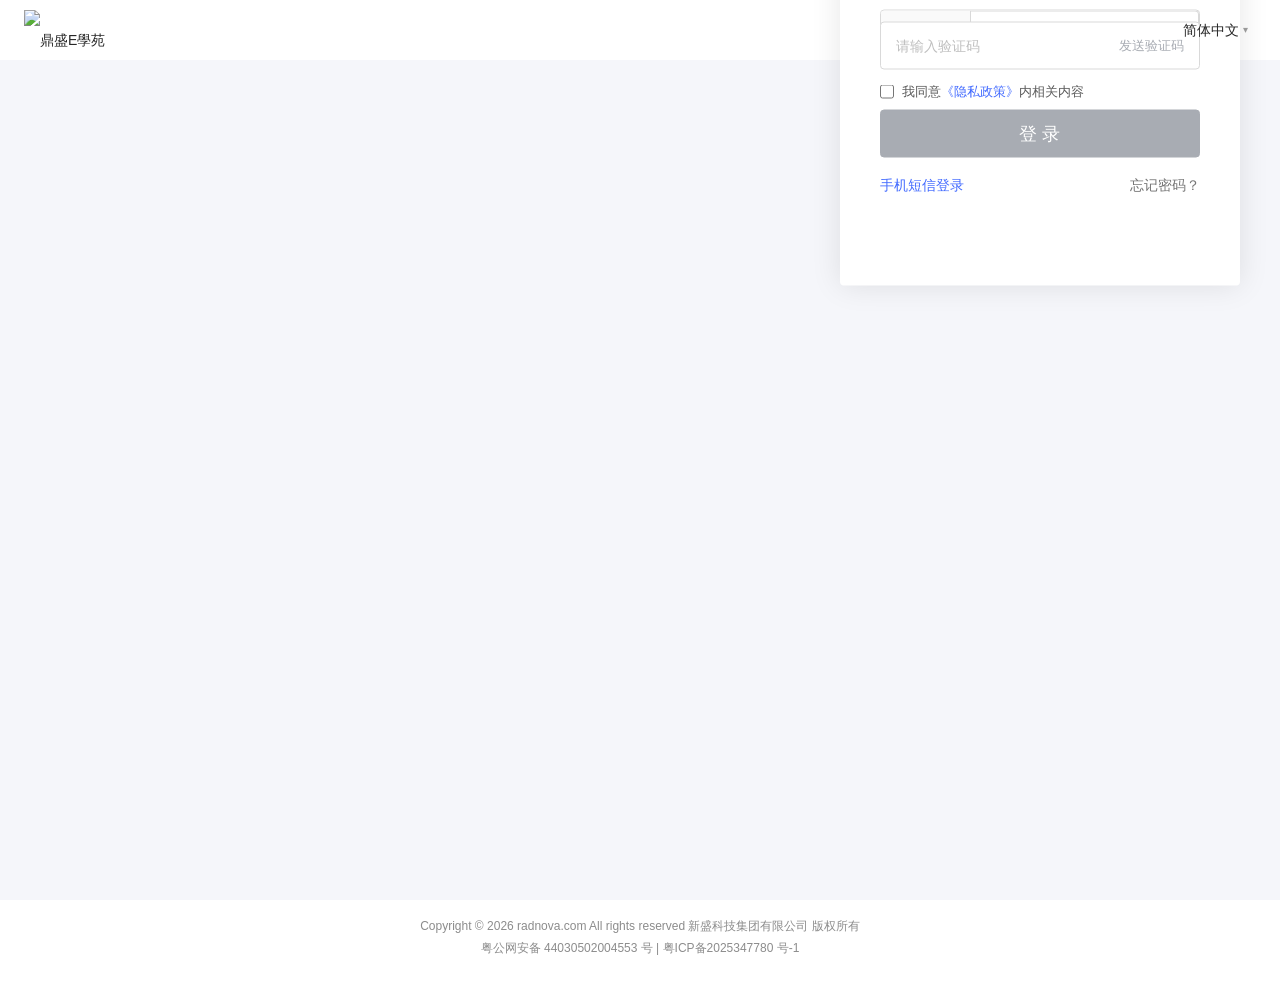
==== commit 912d74c3: "Rebuild login page with exact layout and all images" ====
--- a/index.html
+++ b/index.html
@@ -1,387 +1,395 @@
-<!DOCTYPE html>
-<html lang="zh">
-<head>
-<meta charset="UTF-8">
-<meta name="viewport" content="width=device-width, initial-scale=1">
-<title>登录-鼎盛E學苑</title>
-<style>
-*{margin:0;padding:0;box-sizing:border-box}
-body,html{width:100%;height:100%;color:#262626;font-family:-apple-system,"PingFang SC","Helvetica Neue",STHeiti,"Microsoft Yahei",Tahoma,Simsun,sans-serif;font-size:14px;line-height:22px}
-body{background:#fff}
-.core-login-container{width:100%;min-height:100vh;position:relative}
-.lang-selector{position:absolute;top:20px;right:32px;z-index:2000;height:20px;line-height:20px;font-size:14px;color:#262626;cursor:pointer}
-.lang-selector .current-lang{display:flex;align-items:center;gap:4px;color:#262626}
-.lang-dropdown{display:none;position:absolute;top:100%;right:0;background:#fff;border:1px solid #e9e9e9;box-shadow:0 2px 12px rgba(0,0,0,.1);z-index:10;min-width:120px}
-.lang-dropdown.show{display:block}
-.lang-dropdown div{padding:8px 16px;cursor:pointer;font-size:14px;color:#262626;white-space:nowrap}
-.lang-dropdown div:hover{background:#f5f5f5}
-.content-container{min-width:1200px;height:640px;position:relative;margin:0 auto;display:flex;align-items:center}
-/* Left panel - decorative area */
-.login-left{width:800px;height:100%;position:relative;overflow:hidden;background:linear-gradient(180deg,#f0f5ff 0%,#e8f0fe 100%);display:flex;flex-direction:column;align-items:center;justify-content:center}
-.login-left .left-decoration{width:100%;height:100%;display:flex;flex-direction:column;align-items:center;justify-content:center;padding:40px}
-.login-left .left-logo{width:280px;height:auto;margin-bottom:30px}
-.login-left .left-logo img{width:100%;height:auto;display:block}
-.login-left .left-slogan{font-size:22px;color:#262626;font-weight:500;margin-bottom:16px;text-align:center}
-.login-left .left-desc{font-size:14px;color:#8c8c8c;text-align:center;line-height:24px;max-width:460px}
-.login-left .left-bg-img{width:100%;max-width:500px;height:auto;margin-top:30px;border-radius:8px;opacity:0.85}
-.login-left .left-bg-img img{width:100%;height:auto;display:block;border-radius:8px}
-/* Right panel - login form */
-.login-wrapper-right{width:1200px;height:100%;position:relative;margin:0 auto}
-.login-dialog{position:absolute;right:0;top:50%;transform:translateY(-50%);width:400px;background:#fff;border-radius:4px;box-shadow:0 0 30px 0 rgba(0,0,0,.1);padding:50px 40px 90px;box-sizing:border-box}
-.pc-icon{position:absolute;top:4px;right:4px;cursor:pointer;z-index:1}
-.pc-icon .qr-bg{width:0;height:0;border-bottom:60px solid #fff;border-right:60px solid transparent;position:absolute;top:0;right:0;z-index:0}
-.pc-icon svg{position:relative;z-index:1;display:block;margin:4px 0 0 auto;width:32px;height:32px}
-.login-orgname{text-align:center;font-size:24px;font-weight:400;color:#262626;line-height:32px;margin-bottom:32px;position:relative;z-index:1}
-.tab-bar{display:flex;border-bottom:1px solid #e9e9e9;margin-bottom:24px}
-.tab-item{padding:0 0 12px;font-size:16px;color:#757575;cursor:pointer;border-bottom:2px solid transparent;margin-right:40px;line-height:22px;transition:color .2s,border-color .2s}
-.tab-item.active{color:#436bff;border-bottom-color:#436bff}
-.phone-area{display:flex;gap:0;margin-bottom:12px;border:1px solid #d9d9d9;border-radius:4px;overflow:hidden;height:48px}
-.phone-area .area-code{display:flex;align-items:center;padding:0 12px;background:#fafafa;color:#595959;font-size:14px;cursor:pointer;white-space:nowrap;border-right:1px solid #d9d9d9;min-width:90px;gap:4px;user-select:none}
-.phone-area .area-code .arrow{font-size:10px;color:#999}
-.phone-area input{border:none;outline:none;flex:1;height:48px;padding:5px 32px 5px 12px;font-size:14px;color:#595959;background:#fff}
-.phone-area input::placeholder{color:#bfbfbf}
-.area-dropdown{display:none;position:absolute;top:100%;left:0;background:#fff;border:1px solid #e9e9e9;box-shadow:0 2px 12px rgba(0,0,0,.1);z-index:20;width:320px;max-height:300px;overflow-y:auto}
-.area-dropdown.show{display:block}
-.area-dropdown .search-area{width:100%;padding:8px;border-bottom:1px solid #e9e9e9}
-.area-dropdown .search-area input{width:100%;height:32px;border:1px solid #d9d9d9;border-radius:4px;padding:0 8px;font-size:13px;outline:none}
-.area-dropdown .area-item{padding:6px 12px;cursor:pointer;font-size:14px;color:#595959;display:flex;justify-content:space-between}
-.area-dropdown .area-item:hover{background:#f5f5f5}
-.verify-row{position:relative;margin-bottom:12px}
-.verify-row input{width:100%;height:48px;border:1px solid #d9d9d9;border-radius:4px;padding:8px 70px 8px 15px;font-size:14px;color:#262626;outline:none;transition:border-color .2s}
-.verify-row input:focus{border-color:#436bff}
-.verify-row input::placeholder{color:#bfbfbf}
-.verify-btn{position:absolute;right:4px;top:50%;transform:translateY(-50%);height:38px;padding:0 12px;border:none;background:none;color:#436bff;font-size:13px;cursor:pointer;white-space:nowrap;line-height:38px;transition:color .2s}
-.verify-btn:disabled{color:#bfbfbf;cursor:not-allowed}
-.email-input{margin-bottom:12px}
-.email-input input{width:100%;height:48px;border:1px solid #d9d9d9;border-radius:4px;padding:8px 35px 8px 15px;font-size:14px;color:#262626;outline:none;transition:border-color .2s}
-.email-input input:focus{border-color:#436bff}
-.email-input input::placeholder{color:#bfbfbf}
-.pwd-input{margin-bottom:4px}
-.pwd-input input{width:100%;height:48px;border:1px solid #d9d9d9;border-radius:4px;padding:8px 35px 8px 15px;font-size:14px;color:#262626;outline:none;transition:border-color .2s}
-.pwd-input input:focus{border-color:#436bff}
-.pwd-input input::placeholder{color:#bfbfbf}
-.privacy-row{display:flex;align-items:flex-start;gap:8px;margin:12px 0 8px;font-size:13px;color:#595959;line-height:20px}
-.privacy-row input[type=checkbox]{margin-top:3px;accent-color:#436bff;width:14px;height:14px;cursor:pointer}
-.privacy-row .privacy-link{color:#436bff;cursor:pointer;text-decoration:none}
-.privacy-row .privacy-link:hover{text-decoration:underline}
-.btn-login{width:100%;height:auto;padding:10px 19px;border:none;border-radius:4px;font-size:18px;font-weight:400;color:#fff;background:#a8acb3;cursor:not-allowed;line-height:26px;transition:background .2s;margin-bottom:16px;text-align:center}
-.btn-login.active{background:#436bff;cursor:pointer}
-.btn-login.active:hover{background:#3658d9}
-.btn-login.loading{background:#a8acb3;cursor:not-allowed}
-.spinner{display:none;width:18px;height:18px;border:2px solid rgba(255,255,255,.3);border-top-color:#fff;border-radius:50%;animation:spin .8s linear infinite;margin:0 auto}
-.btn-login.loading .spinner{display:block}
-.btn-login.loading .btn-text{display:none}
-@keyframes spin{to{transform:rotate(360deg)}}
-.footer-links{display:flex;justify-content:space-between;align-items:center;font-size:14px;color:#757575}
-.footer-links a{color:#757575;text-decoration:none;cursor:pointer}
-.footer-links a:hover{color:#436bff}
-.footer-links .switch-tab{color:#436bff}
-.copyright-area{text-align:center;padding:16px 0 24px;font-size:12px;color:#8c8c8c;line-height:20px}
-.copyright-area .copy-line{margin-bottom:2px}
-.modal-overlay{display:none;position:fixed;top:0;left:0;right:0;bottom:0;background:rgba(0,0,0,.5);z-index:1000;align-items:center;justify-content:center}
-.modal-overlay.show{display:flex}
-.modal-content{background:#fff;border-radius:4px;width:600px;max-width:90vw;max-height:80vh;overflow-y:auto;padding:40px 68px;position:relative}
-.modal-close{position:absolute;top:16px;right:16px;font-size:20px;color:#999;cursor:pointer;background:none;border:none}
-.modal-content h3{font-size:18px;font-weight:600;margin-bottom:16px;color:#262626}
-.modal-content p{margin-bottom:12px;font-size:14px;color:#595959;line-height:22px}
-.hidden{display:none}
-</style>
-</head>
-<body>
-<div class="core-login-container">
-  <div class="lang-selector" id="langSelector">
-    <div class="current-lang" onclick="toggleLang()">
-      <span id="currentLang">简体中文</span>
-      <span style="font-size:10px;color:#999">▾</span>
-    </div>
-    <div class="lang-dropdown" id="langDropdown">
-      <div onclick="switchLang('简体中文')">简体中文</div>
-      <div onclick="switchLang('繁體中文')">繁體中文</div>
-      <div onclick="switchLang('English')">English</div>
-      <div onclick="switchLang('Burmese')">Burmese</div>
-    </div>
-  </div>
-
-  <div class="content-container">
-    <!-- Left Decorative Panel -->
-    <div class="login-left">
-      <div class="left-decoration">
-        <div class="left-logo">
-          <img src="logoapp.png" alt="鼎盛E學苑">
-        </div>
-        <div class="left-slogan">数字化学习管理平台</div>
-        <div class="left-desc">专注为企业提供一站式在线培训解决方案<br>助力组织效能持续提升</div>
-        <div class="left-bg-img">
-          <img src="ceibs.png" alt="CEIBS">
-        </div>
-      </div>
-    </div>
-
-    <!-- Right Login Form -->
-    <div class="login-wrapper-right">
-      <div class="login-dialog">
-        <div class="pc-icon">
-          <div class="qr-bg"></div>
-          <svg viewBox="0 0 60 61" fill="none">
-            <path d="M21.333 22.667v-1.334h-4v-4h4V20h2.667v2.667H22.667V25.333H20V28h-2.667v-4H20v-1.333h1.333zM28 28h-5.333v-2.667H25.333V22.667H28V28zM4 4h10.667v10.667H4V4zm2.667 2.667v5.333H12V6.667H6.667zM17.333 4H28v10.667H17.333V4zM20 6.667V12h5.333V6.667H20zM4 17.333h10.667V28H4V17.333zm2.667 2.667v5.333H12V20H6.667zM24 17.333H28V20h-4v-2.667zM8 8h2.667v2.667H8V8zM8 21.333h2.667V24H8v-2.667zM21.333 8H24v2.667h-2.667V8z" fill="#436bff"/></svg>
-        </div>
-
-        <h2 class="login-orgname">鼎盛E學苑</h2>
-
-        <div class="tab-bar">
-          <div class="tab-item active" id="tabSms" onclick="switchTab('sms')">手机短信登录</div>
-          <div class="tab-item" id="tabAccount" onclick="switchTab('account')">账号密码登录</div>
-        </div>
-
-        <!-- SMS Login Form -->
-        <div id="formSms">
-          <div style="position:relative;margin-bottom:12px">
-            <div class="phone-area">
-              <div class="area-code" id="areaCodeBtn" onclick="toggleAreaDropdown()">
-                <span id="areaCodeText">+86 中国</span>
-                <span class="arrow">▾</span>
-              </div>
-              <input type="text" id="phoneInput" placeholder="请输入手机号" oninput="checkForm()">
-            </div>
-            <div class="area-dropdown" id="areaDropdown">
-              <div class="search-area">
-                <input type="text" id="areaSearch" placeholder="搜索国家/区号" oninput="filterAreas()">
-              </div>
-              <div id="areaList"></div>
-            </div>
-          </div>
-
-          <div class="verify-row">
-            <input type="text" id="smsCode" placeholder="请输入验证码" oninput="checkForm()">
-            <button class="verify-btn" id="sendCodeBtn" onclick="sendCode()">发送验证码</button>
-          </div>
-        </div>
-
-        <!-- Account Login Form -->
-        <div id="formAccount" class="hidden">
-          <div class="email-input">
-            <input type="text" id="accountInput" placeholder="请输入员工邮箱/账号" oninput="checkForm()">
-          </div>
-          <div class="pwd-input">
-            <input type="password" id="pwdInput" placeholder="请输入密码" oninput="checkForm()">
-          </div>
-        </div>
-
-        <div class="privacy-row">
-          <input type="checkbox" id="privacyCheck" onchange="checkForm()">
-          <label for="privacyCheck" style="cursor:pointer">
-            我同意<span class="privacy-link" onclick="showPrivacy()">《隐私政策》</span>内相关内容
-          </label>
-        </div>
-
-        <button class="btn-login" id="loginBtn" onclick="doLogin()">
-          <span class="spinner"></span>
-          <span class="btn-text">登 录</span>
-        </button>
-
-        <div class="footer-links">
-          <a id="switchLink" class="switch-tab" onclick="switchTab('sms')">手机短信登录</a>
-          <a onclick="alert('忘记密码功能仅做演示')">忘记密码？</a>
-        </div>
-      </div>
-    </div>
-  </div>
-</div>
-
-<div class="copyright-area">
-  <div class="copy-line">Copyright &copy; 2026 radnova.com All rights reserved 新盛科技集团有限公司 版权所有</div>
-  <div class="copy-line">粤公网安备 44030502004553 号 | 粤ICP备2025347780 号-1</div>
-</div>
-
-<div class="modal-overlay" id="privacyModal">
-  <div class="modal-content">
-    <button class="modal-close" onclick="hidePrivacy()">&times;</button>
-    <h3>隐私政策</h3>
-    <p>欢迎使用鼎盛E學苑学习平台（以下简称"本平台"）。我们非常重视您的隐私和个人信息保护。</p>
-    <p><strong>一、我们收集的信息</strong><br>
-    1. 注册信息：当您注册账号时，我们需要收集您的手机号码或邮箱地址、姓名、所属企业等基本信息。<br>
-    2. 学习记录：我们会记录您的课程学习进度、考试结果、学习时长等信息。<br>
-    3. 设备信息：我们会收集您使用本平台时的设备型号、操作系统版本、IP地址等。</p>
-    <p><strong>二、信息使用目的</strong><br>
-    1. 为您提供在线学习、考试、培训管理等服务。<br>
-    2. 改善和优化我们的产品和服务。<br>
-    3. 进行数据分析和统计，用于企业内部培训管理。</p>
-    <p><strong>三、信息共享与披露</strong><br>
-    您的学习记录和相关信息可能会与您所属的企业管理员共享，用于培训管理和考核。未经您的明确同意，我们不会将您的个人信息提供给第三方。</p>
-    <p><strong>四、信息安全</strong><br>
-    我们采取业界通行的安全措施保护您的个人信息，防止未经授权的访问、使用或泄露。</p>
-    <p><strong>五、您的权利</strong><br>
-    您有权访问、更正、删除您的个人信息。如需行使上述权利，请联系您所属企业的管理员或我们的客服。</p>
-    <p style="text-align:center;margin-top:20px"><button onclick="hidePrivacy();document.getElementById('privacyCheck').checked=true;checkForm()" style="padding:8px 32px;background:#436bff;color:#fff;border:none;border-radius:4px;font-size:14px;cursor:pointer">我同意《隐私政策》内相关内容</button></p>
-  </div>
-</div>
-
-<script>
-var countryCodes = [
-  {code:'+86',name:'中国'},{code:'+853',name:'澳门（中国）'},{code:'+886',name:'台湾（中国）'},{code:'+852',name:'香港（中国）'},
-  {code:'+1',name:'美国'},{code:'+1',name:'加拿大'},{code:'+44',name:'英国'},{code:'+81',name:'日本'},{code:'+82',name:'韩国'},
-  {code:'+65',name:'新加坡'},{code:'+60',name:'马来西亚'},{code:'+66',name:'泰国'},{code:'+63',name:'菲律宾'},
-  {code:'+62',name:'印度尼西亚'},{code:'+84',name:'越南'},{code:'+91',name:'印度'},{code:'+61',name:'澳大利亚'},
-  {code:'+64',name:'新西兰'},{code:'+49',name:'德国'},{code:'+33',name:'法国'},{code:'+39',name:'意大利'},
-  {code:'+34',name:'西班牙'},{code:'+7',name:'俄罗斯'},{code:'+55',name:'巴西'},{code:'+52',name:'墨西哥'},
-  {code:'+971',name:'阿联酋'},{code:'+966',name:'沙特阿拉伯'},{code:'+27',name:'南非'},
-];
-
-var smsTab = document.getElementById('formSms');
-var accountTab = document.getElementById('formAccount');
-var tabSms = document.getElementById('tabSms');
-var tabAccount = document.getElementById('tabAccount');
-var switchLink = document.getElementById('switchLink');
-var currentTab = 'sms';
-
-function switchTab(tab) {
-  currentTab = tab;
-  if (tab === 'sms') {
-    smsTab.classList.remove('hidden');
-    accountTab.classList.add('hidden');
-    tabSms.classList.add('active');
-    tabAccount.classList.remove('active');
-    switchLink.textContent = '手机短信登录';
-  } else {
-    smsTab.classList.add('hidden');
-    accountTab.classList.remove('hidden');
-    tabSms.classList.remove('active');
-    tabAccount.classList.add('active');
-    switchLink.textContent = '账号密码登录';
-  }
-  checkForm();
-}
-
-switchLink.onclick = function() {
-  if (currentTab === 'sms') switchTab('account');
-  else switchTab('sms');
-};
-
-function toggleLang() {
-  document.getElementById('langDropdown').classList.toggle('show');
-}
-function switchLang(lang) {
-  document.getElementById('currentLang').textContent = lang;
-  document.getElementById('langDropdown').classList.remove('show');
-}
-
-function renderAreas(filter) {
-  var list = document.getElementById('areaList');
-  list.innerHTML = '';
-  var items = countryCodes;
-  if (filter) {
-    var f = filter.toLowerCase();
-    items = countryCodes.filter(function(c){return c.name.toLowerCase().indexOf(f)>=0||c.code.indexOf(f)>=0;});
-  }
-  items.forEach(function(c){
-    var div = document.createElement('div');
-    div.className = 'area-item';
-    div.innerHTML = '<span>'+c.name+'</span><span style="color:#999">'+c.code+'</span>';
-    div.onclick = function(){ selectArea(c.code, c.name); };
-    list.appendChild(div);
-  });
-}
-renderAreas();
-
-function selectArea(code, name) {
-  document.getElementById('areaCodeText').textContent = code + ' ' + name;
-  document.getElementById('areaDropdown').classList.remove('show');
-}
-
-function toggleAreaDropdown() {
-  var dd = document.getElementById('areaDropdown');
-  dd.classList.toggle('show');
-  if (dd.classList.contains('show')) {
-    document.getElementById('areaSearch').value = '';
-    renderAreas();
-    setTimeout(function(){document.getElementById('areaSearch').focus();},100);
-  }
-}
-
-function filterAreas() {
-  renderAreas(document.getElementById('areaSearch').value);
-}
-
-document.addEventListener('click', function(e){
-  var areaCode = document.getElementById('areaCodeBtn');
-  var areaDD = document.getElementById('areaDropdown');
-  if (!areaCode.contains(e.target) && !areaDD.contains(e.target)) {
-    areaDD.classList.remove('show');
-  }
-  var langSel = document.getElementById('langSelector');
-  var langDD = document.getElementById('langDropdown');
-  if (!langSel.contains(e.target) && !langDD.contains(e.target)) {
-    langDD.classList.remove('show');
-  }
-});
-
-var codeTimer = null;
-var codeCountdown = 0;
-
-function sendCode() {
-  var phone = document.getElementById('phoneInput').value.trim();
-  if (!phone || codeCountdown > 0) return;
-  codeCountdown = 60;
-  var btn = document.getElementById('sendCodeBtn');
-  btn.disabled = true;
-  btn.textContent = codeCountdown + 's';
-  codeTimer = setInterval(function(){
-    codeCountdown--;
-    btn.textContent = codeCountdown + 's';
-    if (codeCountdown <= 0) {
-      clearInterval(codeTimer);
-      btn.disabled = false;
-      btn.textContent = '发送验证码';
-    }
-  }, 1000);
-}
-
-function checkForm() {
-  var btn = document.getElementById('loginBtn');
-  var checked = document.getElementById('privacyCheck').checked;
-  var valid = false;
-  if (currentTab === 'sms') {
-    var phone = document.getElementById('phoneInput').value.trim();
-    var code = document.getElementById('smsCode').value.trim();
-    valid = phone && code && checked;
-  } else {
-    var acc = document.getElementById('accountInput').value.trim();
-    var pwd = document.getElementById('pwdInput').value.trim();
-    valid = acc && pwd && checked;
-  }
-  if (valid) {
-    btn.classList.add('active');
-    btn.disabled = false;
-  } else {
-    btn.classList.remove('active');
-    btn.disabled = true;
-  }
-}
-
-function doLogin() {
-  var btn = document.getElementById('loginBtn');
-  if (!btn.classList.contains('active') || btn.classList.contains('loading')) return;
-  btn.classList.add('loading');
-  btn.disabled = true;
-  setTimeout(function(){
-    btn.classList.remove('loading');
-    btn.classList.remove('active');
-    btn.disabled = true;
-    document.getElementById('privacyCheck').checked = false;
-    alert('登录功能仅做演示');
-  }, 800);
-}
-
-function showPrivacy() {
-  document.getElementById('privacyModal').classList.add('show');
-}
-function hidePrivacy() {
-  document.getElementById('privacyModal').classList.remove('show');
-}
-
-document.addEventListener('keydown', function(e){
-  if (e.key === 'Enter') doLogin();
-});
-</script>
-</body>
-</html>
+<!DOCTYPE html>
+<html lang="zh-cmn-Hans">
+<head>
+<meta charset="utf-8">
+<meta name="viewport" content="width=device-width,initial-scale=1,maximum-scale=1,minimum-scale=1,user-scalable=no,viewport-fit=cover">
+<meta http-equiv="X-UA-Compatible" content="IE=edge">
+<meta name="renderer" content="webkit">
+<title>登录-鼎盛E學苑</title>
+<link rel="icon" href="favicon.ico">
+<style>
+*{margin:0;padding:0;box-sizing:border-box}
+body,html{width:100%;height:100%;color:rgb(38,38,38);font-family:-apple-system,"PingFang SC","Helvetica Neue",STHeiti,"Microsoft Yahei",Tahoma,Simsun,sans-serif;font-size:14px;line-height:22px}
+body{background:#f5f6fa;min-width:1200px}
+.core-login-container{width:100%;min-height:100vh;position:relative}
+/* Header */
+.core-login-header{display:flex;align-items:center;justify-content:space-between;height:60px;line-height:60px;padding:0 32px 0 24px;position:relative;background:#fff}
+.core-login-header .header-logo{display:flex;align-items:center;height:60px}
+.core-login-header .header-logo img{width:auto;max-width:200px;height:auto;max-height:40px;display:block}
+.lang-selector{position:absolute;top:20px;right:32px;z-index:2000;height:20px;line-height:20px;font-size:14px;color:#262626;cursor:pointer}
+.lang-selector .current-lang{display:flex;align-items:center;gap:4px}
+.lang-selector .current-lang img{width:16px;height:16px;margin-right:4px;vertical-align:middle}
+.lang-dropdown{display:none;position:absolute;top:100%;right:0;background:#fff;border:1px solid #e9e9e9;box-shadow:0 2px 12px rgba(0,0,0,.1);z-index:10;min-width:120px}
+.lang-dropdown.show{display:block}
+.lang-dropdown div{padding:8px 16px;cursor:pointer;font-size:14px;white-space:nowrap}
+.lang-dropdown div:hover{background:#f5f5f5}
+/* Content with background image */
+.content-container{width:100%;min-height:calc(100vh - 60px);position:relative;background:url('images/slide_bg.jpg') center center / cover no-repeat}
+.login-wrapper-right{width:1200px;height:100%;margin:0 auto;position:relative}
+.login-dialog{position:absolute;right:0;top:50%;transform:translateY(-50%);width:400px;background:#fff;border-radius:4px;box-shadow:rgba(0,0,0,.1) 0 0 30px 0;padding:50px 40px 90px}
+/* QR Icon */
+.pc-icon{position:absolute;top:4px;right:4px;cursor:pointer;z-index:1}
+.pc-icon .svg-bg-white{width:0;height:0;border-bottom:60px solid #fff;border-right:60px solid transparent;position:absolute;top:0;right:0;z-index:0}
+.pc-icon .change-icon{position:relative;z-index:1;display:block;margin:4px 0 0 auto;width:32px;height:32px;color:#436bff}
+/* Title */
+.login-orgname{text-align:center;font-size:24px;font-weight:400;color:#262626;line-height:32px;margin-bottom:32px}
+/* Tabs */
+.tab-bar{display:flex;border-bottom:1px solid #e9e9e9;margin-bottom:24px}
+.tab-item{padding:0 0 12px;font-size:16px;color:#757575;cursor:pointer;border-bottom:2px solid transparent;margin-right:40px;line-height:22px;transition:color .2s,border-color .2s}
+.tab-item.active{color:#436bff;border-bottom-color:#436bff}
+/* Phone Input Area */
+.phone-wrapper{position:relative;margin-bottom:12px;height:0;overflow:visible}
+.phone-area{display:flex;margin-bottom:0;border:1px solid #d9d9d9;border-radius:4px;overflow:hidden;height:auto}
+.phone-area .area-code{display:flex;align-items:center;padding:0 12px;background:#fafafa;color:#595959;font-size:14px;cursor:pointer;white-space:nowrap;border-right:1px solid #d9d9d9;min-width:90px;gap:4px;user-select:none;height:auto}
+.phone-area .area-code .arrow{font-size:10px;color:#999}
+.phone-area .phone-input{flex:1}
+.phone-area .phone-input input{width:100%;border:1px solid #d9d9d9;border-left:none;height:48px;padding:5px 32px 5px 12px;font-size:14px;color:#595959;border-radius:0 4px 4px 0;outline:none}
+.phone-area .phone-input input::placeholder{color:#bfbfbf}
+.phone-area .phone-input input:focus{border-color:#436bff}
+.area-dropdown{display:none;position:absolute;top:100%;left:0;background:#fff;border:1px solid #e9e9e9;box-shadow:0 2px 12px rgba(0,0,0,.1);z-index:20;width:320px;max-height:300px;overflow-y:auto}
+.area-dropdown.show{display:block}
+.area-dropdown .search-area{width:100%;padding:8px;border-bottom:1px solid #e9e9e9}
+.area-dropdown .search-area input{width:100%;height:32px;border:1px solid #d9d9d9;border-radius:4px;padding:0 8px;font-size:13px;outline:none}
+.area-dropdown .area-item{padding:6px 12px;cursor:pointer;font-size:14px;color:#595959;display:flex;justify-content:space-between}
+.area-dropdown .area-item:hover{background:#f5f5f5}
+/* Verify Code */
+.verify-row{position:relative;margin-bottom:12px}
+.verify-row input{width:100%;height:48px;border:1px solid #d9d9d9;border-radius:4px;padding:8px 70px 8px 15px;font-size:14px;color:#262626;outline:none;transition:border-color .2s}
+.verify-row input:focus{border-color:#436bff}
+.verify-row input::placeholder{color:#bfbfbf}
+.verify-btn{position:absolute;right:4px;top:50%;transform:translateY(-50%);height:38px;padding:0 12px;border:none;background:none;color:#a8acb3;font-size:13px;cursor:not-allowed;white-space:nowrap;line-height:38px;transition:color .2s}
+.verify-btn.active{color:#436bff;cursor:pointer}
+/* Account Inputs */
+.email-input,.pwd-input{margin-bottom:12px}
+.email-input input,.pwd-input input{width:100%;height:48px;border:1px solid #d9d9d9;border-radius:4px;padding:8px 35px 8px 15px;font-size:14px;color:#262626;outline:none;transition:border-color .2s}
+.email-input input:focus,.pwd-input input:focus{border-color:#436bff}
+.email-input input::placeholder,.pwd-input input::placeholder{color:#bfbfbf}
+/* Privacy */
+.privacy-row{display:flex;align-items:flex-start;gap:8px;margin:12px 0 8px;font-size:13px;color:#595959;line-height:20px}
+.privacy-row input[type=checkbox]{margin-top:3px;accent-color:#436bff;width:14px;height:14px;cursor:pointer}
+.privacy-row .privacy-link{color:#436bff;cursor:pointer;text-decoration:none}
+.privacy-row .privacy-link:hover{text-decoration:underline}
+/* Login Button */
+.btn-login{display:inline-block;width:100%;padding:10px 19px;border:1px solid #a8acb3;border-radius:4px;font-size:18px;font-weight:400;color:#fff;background:#a8acb3;cursor:not-allowed;line-height:26px;transition:background .2s,border-color .2s;margin-bottom:16px;text-align:center;box-sizing:border-box}
+.btn-login.active{background:#436bff;border-color:#436bff;cursor:pointer}
+.btn-login.active:hover{background:#3658d9}
+.btn-login.loading{background:#a8acb3;border-color:#a8acb3;cursor:not-allowed}
+.spinner{display:none;width:18px;height:18px;border:2px solid rgba(255,255,255,.3);border-top-color:#fff;border-radius:50%;animation:spin .8s linear infinite;margin:0 auto}
+.btn-login.loading .spinner{display:block}
+.btn-login.loading .btn-text{display:none}
+@keyframes spin{to{transform:rotate(360deg)}}
+/* Footer Links */
+.footer-links{display:flex;justify-content:space-between;align-items:center;font-size:14px}
+.footer-links a{color:#757575;text-decoration:none;cursor:pointer}
+.footer-links a:hover{color:#436bff}
+.footer-links .switch-tab{color:#436bff}
+/* Copyright */
+.copyright-area{text-align:center;padding:16px 0 24px;font-size:12px;color:#8c8c8c;line-height:20px;background:#fff}
+.copyright-area .copy-line{margin-bottom:2px}
+/* Privacy Modal */
+.modal-overlay{display:none;position:fixed;top:0;left:0;right:0;bottom:0;background:rgba(0,0,0,.5);z-index:1000;align-items:center;justify-content:center}
+.modal-overlay.show{display:flex}
+.modal-content{background:#fff;border-radius:4px;width:600px;max-width:90vw;max-height:80vh;overflow-y:auto;padding:40px 68px;position:relative}
+.modal-close{position:absolute;top:16px;right:16px;font-size:20px;color:#999;cursor:pointer;background:none;border:none}
+.modal-content h3{font-size:18px;font-weight:600;margin-bottom:16px;color:#262626}
+.modal-content p{margin-bottom:12px;font-size:14px;color:#595959;line-height:22px}
+.hidden{display:none}
+</style>
+</head>
+<body>
+<div class="core-login-container">
+  <!-- Header -->
+  <header class="core-login-header">
+    <div class="header-logo">
+      <img src="images/logoapp.png" alt="鼎盛E學苑">
+    </div>
+    <div class="lang-selector" id="langSelector">
+      <div class="current-lang" onclick="toggleLang()">
+        <img src="images/earth.png" alt="">
+        <span id="currentLang">简体中文</span>
+        <span style="font-size:10px;color:#999">▾</span>
+      </div>
+      <div class="lang-dropdown" id="langDropdown">
+        <div onclick="switchLang('简体中文')">简体中文</div>
+        <div onclick="switchLang('繁體中文')">繁體中文</div>
+        <div onclick="switchLang('English')">English</div>
+        <div onclick="switchLang('Burmese')">Burmese</div>
+      </div>
+    </div>
+  </header>
+
+  <!-- Content with background image -->
+  <div class="content-container">
+    <div class="login-wrapper-right">
+      <div class="login-dialog">
+        <!-- QR Code Icon -->
+        <div class="pc-icon">
+          <div class="svg-bg-white"></div>
+          <svg class="change-icon" viewBox="0 0 60 61" fill="none" width="32" height="32">
+            <path d="M21.333 22.667v-1.334h-4v-4h4V20h2.667v2.667H22.667V25.333H20V28h-2.667v-4H20v-1.333h1.333zM28 28h-5.333v-2.667H25.333V22.667H28V28zM4 4h10.667v10.667H4V4zm2.667 2.667v5.333H12V6.667H6.667zM17.333 4H28v10.667H17.333V4zM20 6.667V12h5.333V6.667H20zM4 17.333h10.667V28H4V17.333zm2.667 2.667v5.333H12V20H6.667zM24 17.333H28V20h-4v-2.667zM8 8h2.667v2.667H8V8zM8 21.333h2.667V24H8v-2.667zM21.333 8H24v2.667h-2.667V8z" fill="currentColor"/>
+          </svg>
+        </div>
+
+        <h2 class="login-orgname">鼎盛E學苑</h2>
+
+        <!-- Tabs -->
+        <div class="tab-bar">
+          <div class="tab-item active" id="tabSms" onclick="switchTab('sms')">手机短信登录</div>
+          <div class="tab-item" id="tabAccount" onclick="switchTab('account')">账号密码登录</div>
+        </div>
+
+        <!-- SMS Login -->
+        <div id="formSms">
+          <div class="phone-wrapper">
+            <div class="phone-area">
+              <div class="area-code" id="areaCodeBtn" onclick="toggleAreaDropdown()">
+                <span id="areaCodeText">+86</span>
+                <span class="arrow">▾</span>
+              </div>
+              <div class="phone-input">
+                <input type="text" id="phoneInput" placeholder="请输入手机号" oninput="checkForm()">
+              </div>
+            </div>
+            <div class="area-dropdown" id="areaDropdown">
+              <div class="search-area">
+                <input type="text" id="areaSearch" placeholder="搜索国家/区号" oninput="filterAreas()">
+              </div>
+              <div id="areaList"></div>
+            </div>
+          </div>
+
+          <div class="verify-row">
+            <input type="text" id="smsCode" placeholder="请输入验证码" oninput="checkForm()">
+            <button class="verify-btn" id="sendCodeBtn" onclick="sendCode()" disabled>发送验证码</button>
+          </div>
+        </div>
+
+        <!-- Account Login -->
+        <div id="formAccount" class="hidden">
+          <div class="email-input">
+            <input type="text" id="accountInput" placeholder="请输入员工邮箱/账号" oninput="checkForm()">
+          </div>
+          <div class="pwd-input">
+            <input type="password" id="pwdInput" placeholder="请输入密码" oninput="checkForm()">
+          </div>
+        </div>
+
+        <!-- Privacy -->
+        <div class="privacy-row">
+          <input type="checkbox" id="privacyCheck" onchange="checkForm()">
+          <label for="privacyCheck" style="cursor:pointer">
+            我同意<span class="privacy-link" onclick="showPrivacy()">《隐私政策》</span>内相关内容
+          </label>
+        </div>
+
+        <!-- Login Button -->
+        <button class="btn-login" id="loginBtn" onclick="doLogin()" disabled>
+          <span class="spinner"></span>
+          <span class="btn-text">登 录</span>
+        </button>
+
+        <!-- Footer Links -->
+        <div class="footer-links">
+          <a id="switchLink" class="switch-tab" onclick="switchTab('sms')">手机短信登录</a>
+          <a onclick="alert('忘记密码功能仅做演示')">忘记密码？</a>
+        </div>
+      </div>
+    </div>
+  </div>
+</div>
+
+<!-- Copyright -->
+<div class="copyright-area">
+  <div class="copy-line">Copyright &copy; 2026 radnova.com All rights reserved 新盛科技集团有限公司 版权所有</div>
+  <div class="copy-line">粤公网安备 44030502004553 号 | 粤ICP备2025347780 号-1</div>
+</div>
+
+<!-- Privacy Modal -->
+<div class="modal-overlay" id="privacyModal">
+  <div class="modal-content">
+    <button class="modal-close" onclick="hidePrivacy()">&times;</button>
+    <h3>隐私政策</h3>
+    <p>欢迎使用鼎盛E學苑学习平台（以下简称"本平台"）。我们非常重视您的隐私和个人信息保护。</p>
+    <p><strong>一、我们收集的信息</strong><br>
+    1. 注册信息：当您注册账号时，我们需要收集您的手机号码或邮箱地址、姓名、所属企业等基本信息。<br>
+    2. 学习记录：我们会记录您的课程学习进度、考试结果、学习时长等信息。<br>
+    3. 设备信息：我们会收集您使用本平台时的设备型号、操作系统版本、IP地址等。</p>
+    <p><strong>二、信息使用目的</strong><br>
+    1. 为您提供在线学习、考试、培训管理等服务。<br>
+    2. 改善和优化我们的产品和服务。<br>
+    3. 进行数据分析和统计，用于企业内部培训管理。</p>
+    <p><strong>三、信息共享与披露</strong><br>
+    您的学习记录和相关信息可能会与您所属的企业管理员共享，用于培训管理和考核。未经您的明确同意，我们不会将您的个人信息提供给第三方。</p>
+    <p><strong>四、信息安全</strong><br>
+    我们采取业界通行的安全措施保护您的个人信息，防止未经授权的访问、使用或泄露。</p>
+    <p><strong>五、您的权利</strong><br>
+    您有权访问、更正、删除您的个人信息。如需行使上述权利，请联系您所属企业的管理员或我们的客服。</p>
+    <p style="text-align:center;margin-top:20px"><button onclick="hidePrivacy();document.getElementById('privacyCheck').checked=true;checkForm()" style="padding:8px 32px;background:#436bff;color:#fff;border:none;border-radius:4px;font-size:14px;cursor:pointer">我同意《隐私政策》内相关内容</button></p>
+  </div>
+</div>
+
+<script>
+var countryCodes = [
+  {code:'+86',name:'中国'},{code:'+853',name:'澳门（中国）'},{code:'+886',name:'台湾（中国）'},{code:'+852',name:'香港（中国）'},
+  {code:'+1',name:'美国'},{code:'+1',name:'加拿大'},{code:'+44',name:'英国'},{code:'+81',name:'日本'},{code:'+82',name:'韩国'},
+  {code:'+65',name:'新加坡'},{code:'+60',name:'马来西亚'},{code:'+66',name:'泰国'},{code:'+63',name:'菲律宾'},
+  {code:'+62',name:'印度尼西亚'},{code:'+84',name:'越南'},{code:'+91',name:'印度'},{code:'+61',name:'澳大利亚'},
+  {code:'+64',name:'新西兰'},{code:'+49',name:'德国'},{code:'+33',name:'法国'},{code:'+39',name:'意大利'},
+  {code:'+34',name:'西班牙'},{code:'+7',name:'俄罗斯'},{code:'+55',name:'巴西'},{code:'+52',name:'墨西哥'},
+  {code:'+971',name:'阿联酋'},{code:'+966',name:'沙特阿拉伯'},{code:'+27',name:'南非'},
+];
+
+var currentTab = 'sms';
+
+function switchTab(tab) {
+  currentTab = tab;
+  document.getElementById('formSms').classList.toggle('hidden', tab !== 'sms');
+  document.getElementById('formAccount').classList.toggle('hidden', tab !== 'account');
+  document.getElementById('tabSms').classList.toggle('active', tab === 'sms');
+  document.getElementById('tabAccount').classList.toggle('active', tab === 'account');
+  document.getElementById('switchLink').textContent = tab === 'sms' ? '账号密码登录' : '手机短信登录';
+  checkForm();
+}
+
+document.getElementById('switchLink').onclick = function() {
+  switchTab(currentTab === 'sms' ? 'account' : 'sms');
+};
+
+function toggleLang() {
+  document.getElementById('langDropdown').classList.toggle('show');
+}
+function switchLang(lang) {
+  document.getElementById('currentLang').textContent = lang;
+  document.getElementById('langDropdown').classList.remove('show');
+}
+
+function renderAreas(filter) {
+  var list = document.getElementById('areaList');
+  list.innerHTML = '';
+  var items = countryCodes;
+  if (filter) {
+    var f = filter.toLowerCase();
+    items = countryCodes.filter(function(c){return c.name.toLowerCase().indexOf(f)>=0||c.code.indexOf(f)>=0;});
+  }
+  items.forEach(function(c){
+    var div = document.createElement('div');
+    div.className = 'area-item';
+    div.innerHTML = '<span>'+c.name+'</span><span style="color:#999">'+c.code+'</span>';
+    div.onclick = function(){ selectArea(c.code, c.name); };
+    list.appendChild(div);
+  });
+}
+renderAreas();
+
+function selectArea(code, name) {
+  document.getElementById('areaCodeText').textContent = code;
+  document.getElementById('areaDropdown').classList.remove('show');
+}
+
+function toggleAreaDropdown() {
+  var dd = document.getElementById('areaDropdown');
+  dd.classList.toggle('show');
+  if (dd.classList.contains('show')) {
+    document.getElementById('areaSearch').value = '';
+    renderAreas();
+    setTimeout(function(){document.getElementById('areaSearch').focus();},100);
+  }
+}
+
+function filterAreas() {
+  renderAreas(document.getElementById('areaSearch').value);
+}
+
+document.addEventListener('click', function(e){
+  var areaCode = document.getElementById('areaCodeBtn');
+  var areaDD = document.getElementById('areaDropdown');
+  if (!areaCode.contains(e.target) && !areaDD.contains(e.target)) {
+    areaDD.classList.remove('show');
+  }
+  var langSel = document.getElementById('langSelector');
+  var langDD = document.getElementById('langDropdown');
+  if (!langSel.contains(e.target) && !langDD.contains(e.target)) {
+    langDD.classList.remove('show');
+  }
+});
+
+var codeTimer = null;
+var codeCountdown = 0;
+
+function sendCode() {
+  var phone = document.getElementById('phoneInput').value.trim();
+  if (!phone || codeCountdown > 0) return;
+  codeCountdown = 60;
+  var btn = document.getElementById('sendCodeBtn');
+  btn.disabled = true;
+  btn.textContent = codeCountdown + 's';
+  codeTimer = setInterval(function(){
+    codeCountdown--;
+    btn.textContent = codeCountdown + 's';
+    if (codeCountdown <= 0) {
+      clearInterval(codeTimer);
+      btn.disabled = false;
+      btn.textContent = '发送验证码';
+    }
+  }, 1000);
+}
+
+function checkForm() {
+  var btn = document.getElementById('loginBtn');
+  var checked = document.getElementById('privacyCheck').checked;
+  var valid = false;
+  var sendBtn = document.getElementById('sendCodeBtn');
+  
+  if (currentTab === 'sms') {
+    var phone = document.getElementById('phoneInput').value.trim();
+    var code = document.getElementById('smsCode').value.trim();
+    valid = phone && code && checked;
+    // Enable/disable send code button
+    if (phone && codeCountdown <= 0) {
+      sendBtn.disabled = false;
+      sendBtn.classList.add('active');
+    } else {
+      sendBtn.disabled = true;
+      sendBtn.classList.remove('active');
+    }
+  } else {
+    var acc = document.getElementById('accountInput').value.trim();
+    var pwd = document.getElementById('pwdInput').value.trim();
+    valid = acc && pwd && checked;
+  }
+  if (valid) {
+    btn.classList.add('active');
+    btn.disabled = false;
+  } else {
+    btn.classList.remove('active');
+    btn.disabled = true;
+  }
+}
+
+function doLogin() {
+  var btn = document.getElementById('loginBtn');
+  if (!btn.classList.contains('active') || btn.classList.contains('loading')) return;
+  btn.classList.add('loading');
+  btn.disabled = true;
+  setTimeout(function(){
+    btn.classList.remove('loading');
+    btn.classList.remove('active');
+    btn.disabled = true;
+    document.getElementById('privacyCheck').checked = false;
+    checkForm();
+  }, 800);
+}
+
+function showPrivacy() {
+  document.getElementById('privacyModal').classList.add('show');
+}
+function hidePrivacy() {
+  document.getElementById('privacyModal').classList.remove('show');
+}
+
+document.addEventListener('keydown', function(e){
+  if (e.key === 'Enter') doLogin();
+});
+</script>
+</body>
+</html>
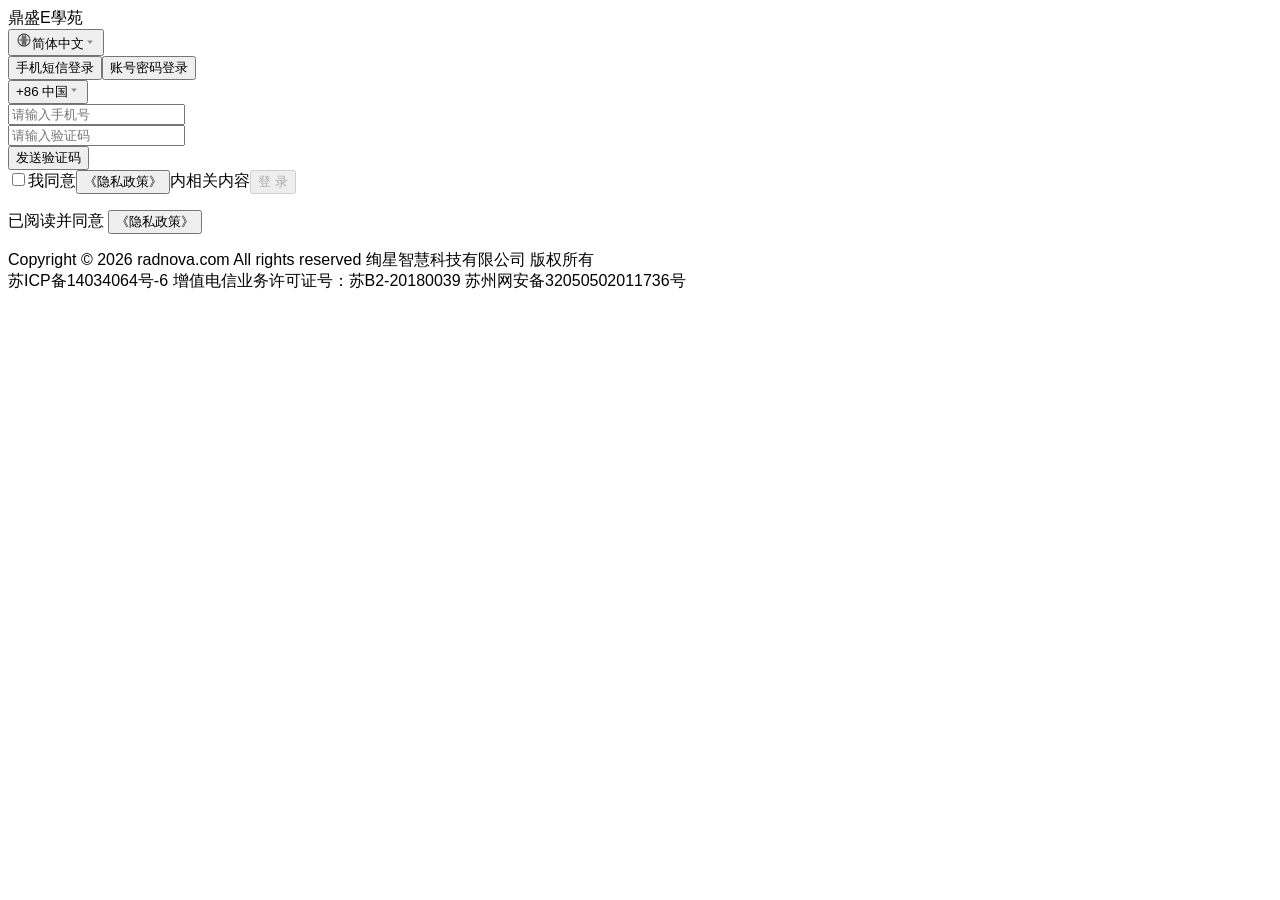
==== commit 1ac734ca: "deploy index.html" ====
--- a/index.html
+++ b/index.html
@@ -1,395 +1 @@
-<!DOCTYPE html>
-<html lang="zh-cmn-Hans">
-<head>
-<meta charset="utf-8">
-<meta name="viewport" content="width=device-width,initial-scale=1,maximum-scale=1,minimum-scale=1,user-scalable=no,viewport-fit=cover">
-<meta http-equiv="X-UA-Compatible" content="IE=edge">
-<meta name="renderer" content="webkit">
-<title>登录-鼎盛E學苑</title>
-<link rel="icon" href="favicon.ico">
-<style>
-*{margin:0;padding:0;box-sizing:border-box}
-body,html{width:100%;height:100%;color:rgb(38,38,38);font-family:-apple-system,"PingFang SC","Helvetica Neue",STHeiti,"Microsoft Yahei",Tahoma,Simsun,sans-serif;font-size:14px;line-height:22px}
-body{background:#f5f6fa;min-width:1200px}
-.core-login-container{width:100%;min-height:100vh;position:relative}
-/* Header */
-.core-login-header{display:flex;align-items:center;justify-content:space-between;height:60px;line-height:60px;padding:0 32px 0 24px;position:relative;background:#fff}
-.core-login-header .header-logo{display:flex;align-items:center;height:60px}
-.core-login-header .header-logo img{width:auto;max-width:200px;height:auto;max-height:40px;display:block}
-.lang-selector{position:absolute;top:20px;right:32px;z-index:2000;height:20px;line-height:20px;font-size:14px;color:#262626;cursor:pointer}
-.lang-selector .current-lang{display:flex;align-items:center;gap:4px}
-.lang-selector .current-lang img{width:16px;height:16px;margin-right:4px;vertical-align:middle}
-.lang-dropdown{display:none;position:absolute;top:100%;right:0;background:#fff;border:1px solid #e9e9e9;box-shadow:0 2px 12px rgba(0,0,0,.1);z-index:10;min-width:120px}
-.lang-dropdown.show{display:block}
-.lang-dropdown div{padding:8px 16px;cursor:pointer;font-size:14px;white-space:nowrap}
-.lang-dropdown div:hover{background:#f5f5f5}
-/* Content with background image */
-.content-container{width:100%;min-height:calc(100vh - 60px);position:relative;background:url('images/slide_bg.jpg') center center / cover no-repeat}
-.login-wrapper-right{width:1200px;height:100%;margin:0 auto;position:relative}
-.login-dialog{position:absolute;right:0;top:50%;transform:translateY(-50%);width:400px;background:#fff;border-radius:4px;box-shadow:rgba(0,0,0,.1) 0 0 30px 0;padding:50px 40px 90px}
-/* QR Icon */
-.pc-icon{position:absolute;top:4px;right:4px;cursor:pointer;z-index:1}
-.pc-icon .svg-bg-white{width:0;height:0;border-bottom:60px solid #fff;border-right:60px solid transparent;position:absolute;top:0;right:0;z-index:0}
-.pc-icon .change-icon{position:relative;z-index:1;display:block;margin:4px 0 0 auto;width:32px;height:32px;color:#436bff}
-/* Title */
-.login-orgname{text-align:center;font-size:24px;font-weight:400;color:#262626;line-height:32px;margin-bottom:32px}
-/* Tabs */
-.tab-bar{display:flex;border-bottom:1px solid #e9e9e9;margin-bottom:24px}
-.tab-item{padding:0 0 12px;font-size:16px;color:#757575;cursor:pointer;border-bottom:2px solid transparent;margin-right:40px;line-height:22px;transition:color .2s,border-color .2s}
-.tab-item.active{color:#436bff;border-bottom-color:#436bff}
-/* Phone Input Area */
-.phone-wrapper{position:relative;margin-bottom:12px;height:0;overflow:visible}
-.phone-area{display:flex;margin-bottom:0;border:1px solid #d9d9d9;border-radius:4px;overflow:hidden;height:auto}
-.phone-area .area-code{display:flex;align-items:center;padding:0 12px;background:#fafafa;color:#595959;font-size:14px;cursor:pointer;white-space:nowrap;border-right:1px solid #d9d9d9;min-width:90px;gap:4px;user-select:none;height:auto}
-.phone-area .area-code .arrow{font-size:10px;color:#999}
-.phone-area .phone-input{flex:1}
-.phone-area .phone-input input{width:100%;border:1px solid #d9d9d9;border-left:none;height:48px;padding:5px 32px 5px 12px;font-size:14px;color:#595959;border-radius:0 4px 4px 0;outline:none}
-.phone-area .phone-input input::placeholder{color:#bfbfbf}
-.phone-area .phone-input input:focus{border-color:#436bff}
-.area-dropdown{display:none;position:absolute;top:100%;left:0;background:#fff;border:1px solid #e9e9e9;box-shadow:0 2px 12px rgba(0,0,0,.1);z-index:20;width:320px;max-height:300px;overflow-y:auto}
-.area-dropdown.show{display:block}
-.area-dropdown .search-area{width:100%;padding:8px;border-bottom:1px solid #e9e9e9}
-.area-dropdown .search-area input{width:100%;height:32px;border:1px solid #d9d9d9;border-radius:4px;padding:0 8px;font-size:13px;outline:none}
-.area-dropdown .area-item{padding:6px 12px;cursor:pointer;font-size:14px;color:#595959;display:flex;justify-content:space-between}
-.area-dropdown .area-item:hover{background:#f5f5f5}
-/* Verify Code */
-.verify-row{position:relative;margin-bottom:12px}
-.verify-row input{width:100%;height:48px;border:1px solid #d9d9d9;border-radius:4px;padding:8px 70px 8px 15px;font-size:14px;color:#262626;outline:none;transition:border-color .2s}
-.verify-row input:focus{border-color:#436bff}
-.verify-row input::placeholder{color:#bfbfbf}
-.verify-btn{position:absolute;right:4px;top:50%;transform:translateY(-50%);height:38px;padding:0 12px;border:none;background:none;color:#a8acb3;font-size:13px;cursor:not-allowed;white-space:nowrap;line-height:38px;transition:color .2s}
-.verify-btn.active{color:#436bff;cursor:pointer}
-/* Account Inputs */
-.email-input,.pwd-input{margin-bottom:12px}
-.email-input input,.pwd-input input{width:100%;height:48px;border:1px solid #d9d9d9;border-radius:4px;padding:8px 35px 8px 15px;font-size:14px;color:#262626;outline:none;transition:border-color .2s}
-.email-input input:focus,.pwd-input input:focus{border-color:#436bff}
-.email-input input::placeholder,.pwd-input input::placeholder{color:#bfbfbf}
-/* Privacy */
-.privacy-row{display:flex;align-items:flex-start;gap:8px;margin:12px 0 8px;font-size:13px;color:#595959;line-height:20px}
-.privacy-row input[type=checkbox]{margin-top:3px;accent-color:#436bff;width:14px;height:14px;cursor:pointer}
-.privacy-row .privacy-link{color:#436bff;cursor:pointer;text-decoration:none}
-.privacy-row .privacy-link:hover{text-decoration:underline}
-/* Login Button */
-.btn-login{display:inline-block;width:100%;padding:10px 19px;border:1px solid #a8acb3;border-radius:4px;font-size:18px;font-weight:400;color:#fff;background:#a8acb3;cursor:not-allowed;line-height:26px;transition:background .2s,border-color .2s;margin-bottom:16px;text-align:center;box-sizing:border-box}
-.btn-login.active{background:#436bff;border-color:#436bff;cursor:pointer}
-.btn-login.active:hover{background:#3658d9}
-.btn-login.loading{background:#a8acb3;border-color:#a8acb3;cursor:not-allowed}
-.spinner{display:none;width:18px;height:18px;border:2px solid rgba(255,255,255,.3);border-top-color:#fff;border-radius:50%;animation:spin .8s linear infinite;margin:0 auto}
-.btn-login.loading .spinner{display:block}
-.btn-login.loading .btn-text{display:none}
-@keyframes spin{to{transform:rotate(360deg)}}
-/* Footer Links */
-.footer-links{display:flex;justify-content:space-between;align-items:center;font-size:14px}
-.footer-links a{color:#757575;text-decoration:none;cursor:pointer}
-.footer-links a:hover{color:#436bff}
-.footer-links .switch-tab{color:#436bff}
-/* Copyright */
-.copyright-area{text-align:center;padding:16px 0 24px;font-size:12px;color:#8c8c8c;line-height:20px;background:#fff}
-.copyright-area .copy-line{margin-bottom:2px}
-/* Privacy Modal */
-.modal-overlay{display:none;position:fixed;top:0;left:0;right:0;bottom:0;background:rgba(0,0,0,.5);z-index:1000;align-items:center;justify-content:center}
-.modal-overlay.show{display:flex}
-.modal-content{background:#fff;border-radius:4px;width:600px;max-width:90vw;max-height:80vh;overflow-y:auto;padding:40px 68px;position:relative}
-.modal-close{position:absolute;top:16px;right:16px;font-size:20px;color:#999;cursor:pointer;background:none;border:none}
-.modal-content h3{font-size:18px;font-weight:600;margin-bottom:16px;color:#262626}
-.modal-content p{margin-bottom:12px;font-size:14px;color:#595959;line-height:22px}
-.hidden{display:none}
-</style>
-</head>
-<body>
-<div class="core-login-container">
-  <!-- Header -->
-  <header class="core-login-header">
-    <div class="header-logo">
-      <img src="images/logoapp.png" alt="鼎盛E學苑">
-    </div>
-    <div class="lang-selector" id="langSelector">
-      <div class="current-lang" onclick="toggleLang()">
-        <img src="images/earth.png" alt="">
-        <span id="currentLang">简体中文</span>
-        <span style="font-size:10px;color:#999">▾</span>
-      </div>
-      <div class="lang-dropdown" id="langDropdown">
-        <div onclick="switchLang('简体中文')">简体中文</div>
-        <div onclick="switchLang('繁體中文')">繁體中文</div>
-        <div onclick="switchLang('English')">English</div>
-        <div onclick="switchLang('Burmese')">Burmese</div>
-      </div>
-    </div>
-  </header>
-
-  <!-- Content with background image -->
-  <div class="content-container">
-    <div class="login-wrapper-right">
-      <div class="login-dialog">
-        <!-- QR Code Icon -->
-        <div class="pc-icon">
-          <div class="svg-bg-white"></div>
-          <svg class="change-icon" viewBox="0 0 60 61" fill="none" width="32" height="32">
-            <path d="M21.333 22.667v-1.334h-4v-4h4V20h2.667v2.667H22.667V25.333H20V28h-2.667v-4H20v-1.333h1.333zM28 28h-5.333v-2.667H25.333V22.667H28V28zM4 4h10.667v10.667H4V4zm2.667 2.667v5.333H12V6.667H6.667zM17.333 4H28v10.667H17.333V4zM20 6.667V12h5.333V6.667H20zM4 17.333h10.667V28H4V17.333zm2.667 2.667v5.333H12V20H6.667zM24 17.333H28V20h-4v-2.667zM8 8h2.667v2.667H8V8zM8 21.333h2.667V24H8v-2.667zM21.333 8H24v2.667h-2.667V8z" fill="currentColor"/>
-          </svg>
-        </div>
-
-        <h2 class="login-orgname">鼎盛E學苑</h2>
-
-        <!-- Tabs -->
-        <div class="tab-bar">
-          <div class="tab-item active" id="tabSms" onclick="switchTab('sms')">手机短信登录</div>
-          <div class="tab-item" id="tabAccount" onclick="switchTab('account')">账号密码登录</div>
-        </div>
-
-        <!-- SMS Login -->
-        <div id="formSms">
-          <div class="phone-wrapper">
-            <div class="phone-area">
-              <div class="area-code" id="areaCodeBtn" onclick="toggleAreaDropdown()">
-                <span id="areaCodeText">+86</span>
-                <span class="arrow">▾</span>
-              </div>
-              <div class="phone-input">
-                <input type="text" id="phoneInput" placeholder="请输入手机号" oninput="checkForm()">
-              </div>
-            </div>
-            <div class="area-dropdown" id="areaDropdown">
-              <div class="search-area">
-                <input type="text" id="areaSearch" placeholder="搜索国家/区号" oninput="filterAreas()">
-              </div>
-              <div id="areaList"></div>
-            </div>
-          </div>
-
-          <div class="verify-row">
-            <input type="text" id="smsCode" placeholder="请输入验证码" oninput="checkForm()">
-            <button class="verify-btn" id="sendCodeBtn" onclick="sendCode()" disabled>发送验证码</button>
-          </div>
-        </div>
-
-        <!-- Account Login -->
-        <div id="formAccount" class="hidden">
-          <div class="email-input">
-            <input type="text" id="accountInput" placeholder="请输入员工邮箱/账号" oninput="checkForm()">
-          </div>
-          <div class="pwd-input">
-            <input type="password" id="pwdInput" placeholder="请输入密码" oninput="checkForm()">
-          </div>
-        </div>
-
-        <!-- Privacy -->
-        <div class="privacy-row">
-          <input type="checkbox" id="privacyCheck" onchange="checkForm()">
-          <label for="privacyCheck" style="cursor:pointer">
-            我同意<span class="privacy-link" onclick="showPrivacy()">《隐私政策》</span>内相关内容
-          </label>
-        </div>
-
-        <!-- Login Button -->
-        <button class="btn-login" id="loginBtn" onclick="doLogin()" disabled>
-          <span class="spinner"></span>
-          <span class="btn-text">登 录</span>
-        </button>
-
-        <!-- Footer Links -->
-        <div class="footer-links">
-          <a id="switchLink" class="switch-tab" onclick="switchTab('sms')">手机短信登录</a>
-          <a onclick="alert('忘记密码功能仅做演示')">忘记密码？</a>
-        </div>
-      </div>
-    </div>
-  </div>
-</div>
-
-<!-- Copyright -->
-<div class="copyright-area">
-  <div class="copy-line">Copyright &copy; 2026 radnova.com All rights reserved 新盛科技集团有限公司 版权所有</div>
-  <div class="copy-line">粤公网安备 44030502004553 号 | 粤ICP备2025347780 号-1</div>
-</div>
-
-<!-- Privacy Modal -->
-<div class="modal-overlay" id="privacyModal">
-  <div class="modal-content">
-    <button class="modal-close" onclick="hidePrivacy()">&times;</button>
-    <h3>隐私政策</h3>
-    <p>欢迎使用鼎盛E學苑学习平台（以下简称"本平台"）。我们非常重视您的隐私和个人信息保护。</p>
-    <p><strong>一、我们收集的信息</strong><br>
-    1. 注册信息：当您注册账号时，我们需要收集您的手机号码或邮箱地址、姓名、所属企业等基本信息。<br>
-    2. 学习记录：我们会记录您的课程学习进度、考试结果、学习时长等信息。<br>
-    3. 设备信息：我们会收集您使用本平台时的设备型号、操作系统版本、IP地址等。</p>
-    <p><strong>二、信息使用目的</strong><br>
-    1. 为您提供在线学习、考试、培训管理等服务。<br>
-    2. 改善和优化我们的产品和服务。<br>
-    3. 进行数据分析和统计，用于企业内部培训管理。</p>
-    <p><strong>三、信息共享与披露</strong><br>
-    您的学习记录和相关信息可能会与您所属的企业管理员共享，用于培训管理和考核。未经您的明确同意，我们不会将您的个人信息提供给第三方。</p>
-    <p><strong>四、信息安全</strong><br>
-    我们采取业界通行的安全措施保护您的个人信息，防止未经授权的访问、使用或泄露。</p>
-    <p><strong>五、您的权利</strong><br>
-    您有权访问、更正、删除您的个人信息。如需行使上述权利，请联系您所属企业的管理员或我们的客服。</p>
-    <p style="text-align:center;margin-top:20px"><button onclick="hidePrivacy();document.getElementById('privacyCheck').checked=true;checkForm()" style="padding:8px 32px;background:#436bff;color:#fff;border:none;border-radius:4px;font-size:14px;cursor:pointer">我同意《隐私政策》内相关内容</button></p>
-  </div>
-</div>
-
-<script>
-var countryCodes = [
-  {code:'+86',name:'中国'},{code:'+853',name:'澳门（中国）'},{code:'+886',name:'台湾（中国）'},{code:'+852',name:'香港（中国）'},
-  {code:'+1',name:'美国'},{code:'+1',name:'加拿大'},{code:'+44',name:'英国'},{code:'+81',name:'日本'},{code:'+82',name:'韩国'},
-  {code:'+65',name:'新加坡'},{code:'+60',name:'马来西亚'},{code:'+66',name:'泰国'},{code:'+63',name:'菲律宾'},
-  {code:'+62',name:'印度尼西亚'},{code:'+84',name:'越南'},{code:'+91',name:'印度'},{code:'+61',name:'澳大利亚'},
-  {code:'+64',name:'新西兰'},{code:'+49',name:'德国'},{code:'+33',name:'法国'},{code:'+39',name:'意大利'},
-  {code:'+34',name:'西班牙'},{code:'+7',name:'俄罗斯'},{code:'+55',name:'巴西'},{code:'+52',name:'墨西哥'},
-  {code:'+971',name:'阿联酋'},{code:'+966',name:'沙特阿拉伯'},{code:'+27',name:'南非'},
-];
-
-var currentTab = 'sms';
-
-function switchTab(tab) {
-  currentTab = tab;
-  document.getElementById('formSms').classList.toggle('hidden', tab !== 'sms');
-  document.getElementById('formAccount').classList.toggle('hidden', tab !== 'account');
-  document.getElementById('tabSms').classList.toggle('active', tab === 'sms');
-  document.getElementById('tabAccount').classList.toggle('active', tab === 'account');
-  document.getElementById('switchLink').textContent = tab === 'sms' ? '账号密码登录' : '手机短信登录';
-  checkForm();
-}
-
-document.getElementById('switchLink').onclick = function() {
-  switchTab(currentTab === 'sms' ? 'account' : 'sms');
-};
-
-function toggleLang() {
-  document.getElementById('langDropdown').classList.toggle('show');
-}
-function switchLang(lang) {
-  document.getElementById('currentLang').textContent = lang;
-  document.getElementById('langDropdown').classList.remove('show');
-}
-
-function renderAreas(filter) {
-  var list = document.getElementById('areaList');
-  list.innerHTML = '';
-  var items = countryCodes;
-  if (filter) {
-    var f = filter.toLowerCase();
-    items = countryCodes.filter(function(c){return c.name.toLowerCase().indexOf(f)>=0||c.code.indexOf(f)>=0;});
-  }
-  items.forEach(function(c){
-    var div = document.createElement('div');
-    div.className = 'area-item';
-    div.innerHTML = '<span>'+c.name+'</span><span style="color:#999">'+c.code+'</span>';
-    div.onclick = function(){ selectArea(c.code, c.name); };
-    list.appendChild(div);
-  });
-}
-renderAreas();
-
-function selectArea(code, name) {
-  document.getElementById('areaCodeText').textContent = code;
-  document.getElementById('areaDropdown').classList.remove('show');
-}
-
-function toggleAreaDropdown() {
-  var dd = document.getElementById('areaDropdown');
-  dd.classList.toggle('show');
-  if (dd.classList.contains('show')) {
-    document.getElementById('areaSearch').value = '';
-    renderAreas();
-    setTimeout(function(){document.getElementById('areaSearch').focus();},100);
-  }
-}
-
-function filterAreas() {
-  renderAreas(document.getElementById('areaSearch').value);
-}
-
-document.addEventListener('click', function(e){
-  var areaCode = document.getElementById('areaCodeBtn');
-  var areaDD = document.getElementById('areaDropdown');
-  if (!areaCode.contains(e.target) && !areaDD.contains(e.target)) {
-    areaDD.classList.remove('show');
-  }
-  var langSel = document.getElementById('langSelector');
-  var langDD = document.getElementById('langDropdown');
-  if (!langSel.contains(e.target) && !langDD.contains(e.target)) {
-    langDD.classList.remove('show');
-  }
-});
-
-var codeTimer = null;
-var codeCountdown = 0;
-
-function sendCode() {
-  var phone = document.getElementById('phoneInput').value.trim();
-  if (!phone || codeCountdown > 0) return;
-  codeCountdown = 60;
-  var btn = document.getElementById('sendCodeBtn');
-  btn.disabled = true;
-  btn.textContent = codeCountdown + 's';
-  codeTimer = setInterval(function(){
-    codeCountdown--;
-    btn.textContent = codeCountdown + 's';
-    if (codeCountdown <= 0) {
-      clearInterval(codeTimer);
-      btn.disabled = false;
-      btn.textContent = '发送验证码';
-    }
-  }, 1000);
-}
-
-function checkForm() {
-  var btn = document.getElementById('loginBtn');
-  var checked = document.getElementById('privacyCheck').checked;
-  var valid = false;
-  var sendBtn = document.getElementById('sendCodeBtn');
-  
-  if (currentTab === 'sms') {
-    var phone = document.getElementById('phoneInput').value.trim();
-    var code = document.getElementById('smsCode').value.trim();
-    valid = phone && code && checked;
-    // Enable/disable send code button
-    if (phone && codeCountdown <= 0) {
-      sendBtn.disabled = false;
-      sendBtn.classList.add('active');
-    } else {
-      sendBtn.disabled = true;
-      sendBtn.classList.remove('active');
-    }
-  } else {
-    var acc = document.getElementById('accountInput').value.trim();
-    var pwd = document.getElementById('pwdInput').value.trim();
-    valid = acc && pwd && checked;
-  }
-  if (valid) {
-    btn.classList.add('active');
-    btn.disabled = false;
-  } else {
-    btn.classList.remove('active');
-    btn.disabled = true;
-  }
-}
-
-function doLogin() {
-  var btn = document.getElementById('loginBtn');
-  if (!btn.classList.contains('active') || btn.classList.contains('loading')) return;
-  btn.classList.add('loading');
-  btn.disabled = true;
-  setTimeout(function(){
-    btn.classList.remove('loading');
-    btn.classList.remove('active');
-    btn.disabled = true;
-    document.getElementById('privacyCheck').checked = false;
-    checkForm();
-  }, 800);
-}
-
-function showPrivacy() {
-  document.getElementById('privacyModal').classList.add('show');
-}
-function hidePrivacy() {
-  document.getElementById('privacyModal').classList.remove('show');
-}
-
-document.addEventListener('keydown', function(e){
-  if (e.key === 'Enter') doLogin();
-});
-</script>
-</body>
-</html>
+<!DOCTYPE html><html lang="zh-CN" class="h-full antialiased"><head><meta charSet="utf-8"/><meta name="viewport" content="width=device-width, initial-scale=1"/><link rel="stylesheet" href="/ds-login/_next/static/chunks/0edjhb6uuz42_.css" data-precedence="next"/><link rel="preload" as="script" fetchPriority="low" href="/ds-login/_next/static/chunks/0ht900cau6_ur.js"/><script src="/ds-login/_next/static/chunks/0ls.pg_nopsr6.js" async=""></script><script src="/ds-login/_next/static/chunks/16g.ca89g7fib.js" async=""></script><script src="/ds-login/_next/static/chunks/turbopack-039_mh.10x0lo.js" async=""></script><script src="/ds-login/_next/static/chunks/0dbhjjzl8qfwv.js" async=""></script><script src="/ds-login/_next/static/chunks/10z-h_twyeb0a.js" async=""></script><title>登录-鼎盛E學苑</title><meta name="description" content="鼎盛E學苑 - 企业培训平台"/><link rel="icon" href="/ds-login/favicon.ico?favicon.0x3dzn~oxb6tn.ico" sizes="256x256" type="image/x-icon"/><script src="/ds-login/_next/static/chunks/03~yq9q893hmn.js" noModule=""></script></head><body class="min-h-full flex flex-col bg-white text-[#262626]" style="font-family:-apple-system, &quot;PingFang SC&quot;, &quot;Helvetica Neue&quot;, STHeiti, &quot;Microsoft Yahei&quot;, sans-serif"><div hidden=""><!--$--><!--/$--></div><div class="jsx-c2f25b68c8caffe2 min-h-screen flex flex-col bg-white font-sans text-[#262626]"><header class="jsx-c2f25b68c8caffe2 h-[60px] flex items-center justify-between px-6 flex-shrink-0"><span class="jsx-c2f25b68c8caffe2 text-xl font-semibold text-[#262626] tracking-wider select-none">鼎盛E學苑</span><div class="jsx-c2f25b68c8caffe2 relative select-none"><button class="jsx-c2f25b68c8caffe2 flex items-center gap-1.5 px-3 py-1.5 rounded text-sm text-[#595959] hover:text-[#436bff] hover:border-[#d9d9d9] border border-transparent transition-colors bg-transparent cursor-pointer"><svg width="16" height="16" viewBox="0 0 16 16" fill="none" stroke="#595959" stroke-width="1.2"><circle cx="8" cy="8" r="6"></circle><ellipse cx="8" cy="8" rx="2" ry="6"></ellipse><path d="M2 8h12M6 2c1 2 2 4 2 6s-1 4-2 6M10 2c-1 2-2 4-2 6s1 4 2 6"></path></svg><span class="jsx-c2f25b68c8caffe2">简体中文</span><span style="transform:none;transition:transform 0.2s" class="jsx-c2f25b68c8caffe2"><svg width="12" height="12" viewBox="0 0 12 12" fill="#8c8c8c"><path d="M3 4.5l3 3.5 3-3.5"></path></svg></span></button></div></header><main class="jsx-c2f25b68c8caffe2 flex-1 flex items-center justify-center py-10 px-4"><div class="jsx-c2f25b68c8caffe2 w-full max-w-[400px] bg-white rounded-lg shadow-[0_0_30px_0_rgba(0,0,0,0.1)] px-8 py-10"><div class="jsx-c2f25b68c8caffe2 flex gap-8 mb-8 border-b border-[#f0f0f0] pb-4"><button class="jsx-c2f25b68c8caffe2 text-base cursor-pointer bg-transparent border-none pb-2 relative transition-colors text-[#262626] font-semibold after:content-[&#x27;&#x27;] after:absolute after:bottom-[-1px] after:left-1/2 after:-translate-x-1/2 after:w-full after:h-[2px] after:bg-[#436bff] after:rounded-sm">手机短信登录</button><button class="jsx-c2f25b68c8caffe2 text-base cursor-pointer bg-transparent border-none pb-2 relative transition-colors text-[#8c8c8c] hover:text-[#436bff]">账号密码登录</button></div><div class="jsx-c2f25b68c8caffe2"><div class="jsx-c2f25b68c8caffe2 relative mb-4"><button class="jsx-c2f25b68c8caffe2 flex items-center justify-between w-full h-12 px-3 border border-[#d9d9d9] rounded text-sm text-[#262626] bg-white cursor-pointer transition-colors hover:border-[#436bff]"><span class="jsx-c2f25b68c8caffe2">+86<!-- --> <!-- -->中国</span><span style="transform:none;transition:transform 0.2s" class="jsx-c2f25b68c8caffe2"><svg width="12" height="12" viewBox="0 0 12 12" fill="#8c8c8c"><path d="M3 4.5l3 3.5 3-3.5"></path></svg></span></button></div><div class="jsx-c2f25b68c8caffe2 mb-4"><input type="tel" placeholder="请输入手机号" maxLength="20" class="jsx-c2f25b68c8caffe2 w-full h-12 px-3 border border-[#d9d9d9] rounded text-sm text-[#262626] placeholder:text-[#bfbfbf] outline-none transition-all focus:border-[#436bff] focus:shadow-[0_0_0_2px_rgba(67,107,255,0.1)]" value=""/></div><div class="jsx-c2f25b68c8caffe2 flex gap-3 mb-0"><div class="jsx-c2f25b68c8caffe2 flex-1"><input type="text" placeholder="请输入验证码" maxLength="6" class="jsx-c2f25b68c8caffe2 w-full h-12 px-3 border border-[#d9d9d9] rounded text-sm text-[#262626] placeholder:text-[#bfbfbf] outline-none transition-all focus:border-[#436bff] focus:shadow-[0_0_0_2px_rgba(67,107,255,0.1)]" value=""/></div><button class="jsx-c2f25b68c8caffe2 h-12 px-4 rounded border text-sm cursor-pointer whitespace-nowrap min-w-[110px] transition-colors border-[#436bff] text-[#436bff] hover:bg-[rgba(67,107,255,0.04)]">发送验证码</button></div><label class="jsx-c2f25b68c8caffe2 flex items-center gap-2 mt-4 mb-5 cursor-pointer text-sm text-[#595959] select-none"><input type="checkbox" class="jsx-c2f25b68c8caffe2 hidden"/><span class="jsx-c2f25b68c8caffe2 w-4 h-4 border rounded-sm flex items-center justify-center flex-shrink-0 transition-all border-[#d9d9d9]"></span><span class="jsx-c2f25b68c8caffe2">我同意<button class="jsx-c2f25b68c8caffe2 text-[#436bff] border-none bg-transparent cursor-pointer hover:underline text-sm">《隐私政策》</button>内相关内容</span></label><button disabled="" class="jsx-c2f25b68c8caffe2 w-full h-12 rounded text-white text-base font-medium flex items-center justify-center gap-2 tracking-wider transition-colors bg-[#436bff] hover:bg-[#3651d9] active:bg-[#2a42b8] disabled:opacity-50 disabled:cursor-not-allowed border-none cursor-pointer"><span class="jsx-c2f25b68c8caffe2 ">登 录</span></button><p class="jsx-c2f25b68c8caffe2 text-center text-xs text-[#8c8c8c] mt-6">已阅读并同意<!-- --> <button class="jsx-c2f25b68c8caffe2 text-[#436bff] border-none bg-transparent cursor-pointer hover:underline text-xs">《隐私政策》</button></p></div></div></main><footer class="jsx-c2f25b68c8caffe2 py-5 px-4 text-center flex-shrink-0 border-t border-[#f0f0f0]"><p class="jsx-c2f25b68c8caffe2 text-xs text-[#8c8c8c] leading-relaxed select-none">Copyright © 2026 radnova.com All rights reserved 绚星智慧科技有限公司 版权所有<br class="jsx-c2f25b68c8caffe2"/>苏ICP备14034064号-6 增值电信业务许可证号：苏B2-20180039 苏州网安备32050502011736号</p></footer></div><!--$--><!--/$--><script src="/ds-login/_next/static/chunks/0ht900cau6_ur.js" id="_R_" async=""></script><script>(self.__next_f=self.__next_f||[]).push([0])</script><script>self.__next_f.push([1,"1:\"$Sreact.fragment\"\n2:I[39756,[\"/ds-login/_next/static/chunks/0dbhjjzl8qfwv.js\"],\"default\"]\n3:I[37457,[\"/ds-login/_next/static/chunks/0dbhjjzl8qfwv.js\"],\"default\"]\n4:I[47257,[\"/ds-login/_next/static/chunks/0dbhjjzl8qfwv.js\"],\"ClientPageRoot\"]\n5:I[52683,[\"/ds-login/_next/static/chunks/0dbhjjzl8qfwv.js\",\"/ds-login/_next/static/chunks/10z-h_twyeb0a.js\"],\"default\"]\n8:I[97367,[\"/ds-login/_next/static/chunks/0dbhjjzl8qfwv.js\"],\"OutletBoundary\"]\n9:\"$Sreact.suspense\"\nb:I[97367,[\"/ds-login/_next/static/chunks/0dbhjjzl8qfwv.js\"],\"ViewportBoundary\"]\nd:I[97367,[\"/ds-login/_next/static/chunks/0dbhjjzl8qfwv.js\"],\"MetadataBoundary\"]\nf:I[68027,[\"/ds-login/_next/static/chunks/0dbhjjzl8qfwv.js\"],\"default\",1]\n:HL[\"/ds-login/_next/static/chunks/0edjhb6uuz42_.css\",\"style\"]\n"])</script><script>self.__next_f.push([1,"0:{\"P\":null,\"c\":[\"\",\"\"],\"q\":\"\",\"i\":false,\"f\":[[[\"\",{\"children\":[\"__PAGE__\",{}]},\"$undefined\",\"$undefined\",16],[[\"$\",\"$1\",\"c\",{\"children\":[[[\"$\",\"link\",\"0\",{\"rel\":\"stylesheet\",\"href\":\"/ds-login/_next/static/chunks/0edjhb6uuz42_.css\",\"precedence\":\"next\",\"crossOrigin\":\"$undefined\",\"nonce\":\"$undefined\"}],[\"$\",\"script\",\"script-0\",{\"src\":\"/ds-login/_next/static/chunks/0dbhjjzl8qfwv.js\",\"async\":true,\"nonce\":\"$undefined\"}]],[\"$\",\"html\",null,{\"lang\":\"zh-CN\",\"className\":\"h-full antialiased\",\"children\":[\"$\",\"body\",null,{\"className\":\"min-h-full flex flex-col bg-white text-[#262626]\",\"style\":{\"fontFamily\":\"-apple-system, \\\"PingFang SC\\\", \\\"Helvetica Neue\\\", STHeiti, \\\"Microsoft Yahei\\\", sans-serif\"},\"children\":[\"$\",\"$L2\",null,{\"parallelRouterKey\":\"children\",\"error\":\"$undefined\",\"errorStyles\":\"$undefined\",\"errorScripts\":\"$undefined\",\"template\":[\"$\",\"$L3\",null,{}],\"templateStyles\":\"$undefined\",\"templateScripts\":\"$undefined\",\"notFound\":[[[\"$\",\"title\",null,{\"children\":\"404: This page could not be found.\"}],[\"$\",\"div\",null,{\"style\":{\"fontFamily\":\"system-ui,\\\"Segoe UI\\\",Roboto,Helvetica,Arial,sans-serif,\\\"Apple Color Emoji\\\",\\\"Segoe UI Emoji\\\"\",\"height\":\"100vh\",\"textAlign\":\"center\",\"display\":\"flex\",\"flexDirection\":\"column\",\"alignItems\":\"center\",\"justifyContent\":\"center\"},\"children\":[\"$\",\"div\",null,{\"children\":[[\"$\",\"style\",null,{\"dangerouslySetInnerHTML\":{\"__html\":\"body{color:#000;background:#fff;margin:0}.next-error-h1{border-right:1px solid rgba(0,0,0,.3)}@media (prefers-color-scheme:dark){body{color:#fff;background:#000}.next-error-h1{border-right:1px solid rgba(255,255,255,.3)}}\"}}],[\"$\",\"h1\",null,{\"className\":\"next-error-h1\",\"style\":{\"display\":\"inline-block\",\"margin\":\"0 20px 0 0\",\"padding\":\"0 23px 0 0\",\"fontSize\":24,\"fontWeight\":500,\"verticalAlign\":\"top\",\"lineHeight\":\"49px\"},\"children\":404}],[\"$\",\"div\",null,{\"style\":{\"display\":\"inline-block\"},\"children\":[\"$\",\"h2\",null,{\"style\":{\"fontSize\":14,\"fontWeight\":400,\"lineHeight\":\"49px\",\"margin\":0},\"children\":\"This page could not be found.\"}]}]]}]}]],[]],\"forbidden\":\"$undefined\",\"unauthorized\":\"$undefined\"}]}]}]]}],{\"children\":[[\"$\",\"$1\",\"c\",{\"children\":[[\"$\",\"$L4\",null,{\"Component\":\"$5\",\"serverProvidedParams\":{\"searchParams\":{},\"params\":{},\"promises\":[\"$@6\",\"$@7\"]}}],[[\"$\",\"script\",\"script-0\",{\"src\":\"/ds-login/_next/static/chunks/10z-h_twyeb0a.js\",\"async\":true,\"nonce\":\"$undefined\"}]],[\"$\",\"$L8\",null,{\"children\":[\"$\",\"$9\",null,{\"name\":\"Next.MetadataOutlet\",\"children\":\"$@a\"}]}]]}],{},null,false,null]},null,false,null],[\"$\",\"$1\",\"h\",{\"children\":[null,[\"$\",\"$Lb\",null,{\"children\":\"$Lc\"}],[\"$\",\"div\",null,{\"hidden\":true,\"children\":[\"$\",\"$Ld\",null,{\"children\":[\"$\",\"$9\",null,{\"name\":\"Next.Metadata\",\"children\":\"$Le\"}]}]}],null]}],false]],\"m\":\"$undefined\",\"G\":[\"$f\",[[\"$\",\"link\",\"0\",{\"rel\":\"stylesheet\",\"href\":\"/ds-login/_next/static/chunks/0edjhb6uuz42_.css\",\"precedence\":\"next\",\"crossOrigin\":\"$undefined\",\"nonce\":\"$undefined\"}]]],\"S\":true,\"h\":null,\"s\":\"$undefined\",\"l\":\"$undefined\",\"p\":\"$undefined\",\"d\":\"$undefined\",\"b\":\"80mHRTlRe1evdNdtDHqX8\"}\n"])</script><script>self.__next_f.push([1,"6:{}\n7:\"$0:f:0:1:1:children:0:props:children:0:props:serverProvidedParams:params\"\n"])</script><script>self.__next_f.push([1,"c:[[\"$\",\"meta\",\"0\",{\"charSet\":\"utf-8\"}],[\"$\",\"meta\",\"1\",{\"name\":\"viewport\",\"content\":\"width=device-width, initial-scale=1\"}]]\n"])</script><script>self.__next_f.push([1,"10:I[27201,[\"/ds-login/_next/static/chunks/0dbhjjzl8qfwv.js\"],\"IconMark\"]\na:null\ne:[[\"$\",\"title\",\"0\",{\"children\":\"登录-鼎盛E學苑\"}],[\"$\",\"meta\",\"1\",{\"name\":\"description\",\"content\":\"鼎盛E學苑 - 企业培训平台\"}],[\"$\",\"link\",\"2\",{\"rel\":\"icon\",\"href\":\"/ds-login/favicon.ico?favicon.0x3dzn~oxb6tn.ico\",\"sizes\":\"256x256\",\"type\":\"image/x-icon\"}],[\"$\",\"$L10\",\"3\",{}]]\n"])</script></body></html>
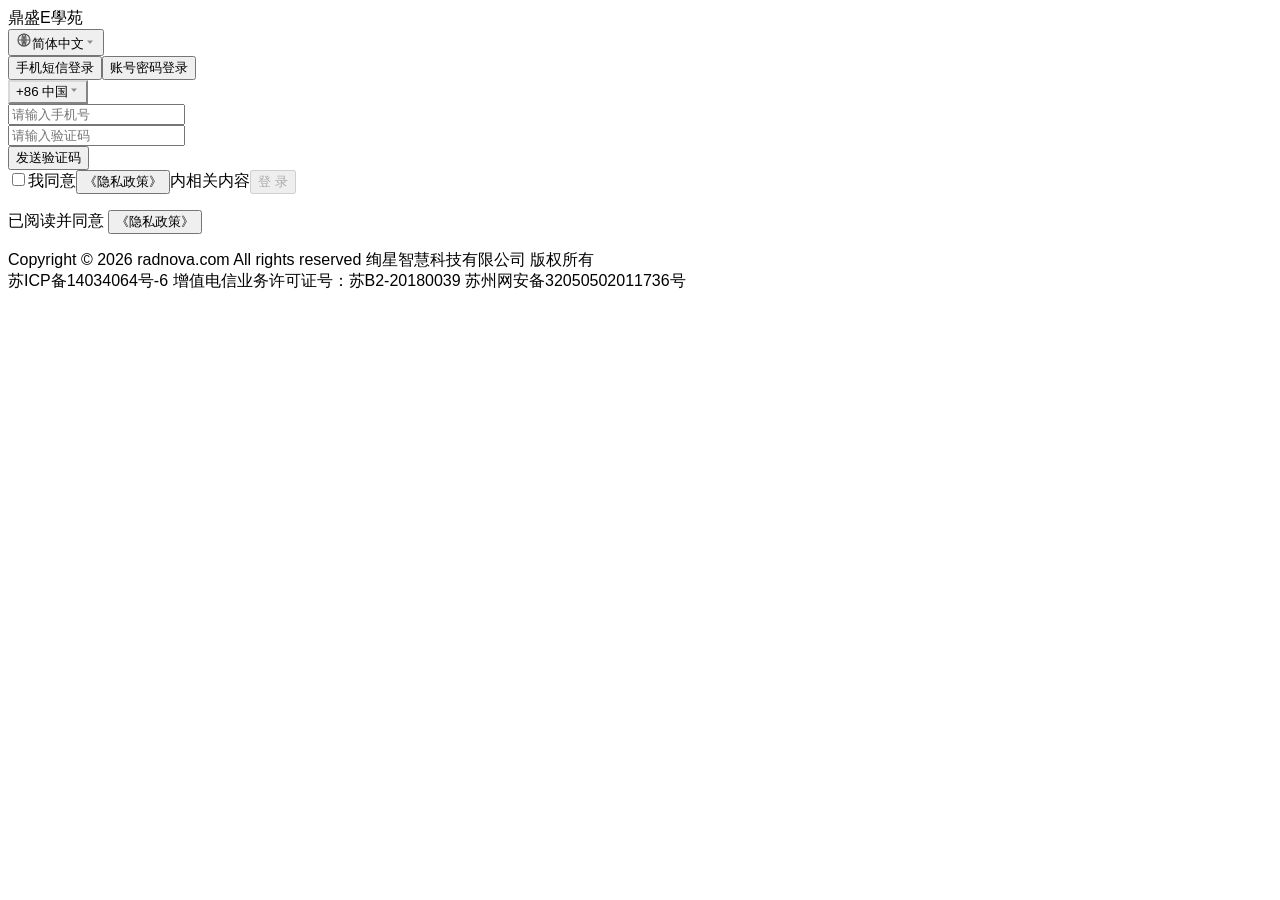
==== commit 72d3b867: "redirect to login" ====
--- a/index.html
+++ b/index.html
@@ -1 +1 @@
-<!DOCTYPE html><html lang="zh-CN" class="h-full antialiased"><head><meta charSet="utf-8"/><meta name="viewport" content="width=device-width, initial-scale=1"/><link rel="stylesheet" href="/ds-login/_next/static/chunks/0edjhb6uuz42_.css" data-precedence="next"/><link rel="preload" as="script" fetchPriority="low" href="/ds-login/_next/static/chunks/0ht900cau6_ur.js"/><script src="/ds-login/_next/static/chunks/0ls.pg_nopsr6.js" async=""></script><script src="/ds-login/_next/static/chunks/16g.ca89g7fib.js" async=""></script><script src="/ds-login/_next/static/chunks/turbopack-039_mh.10x0lo.js" async=""></script><script src="/ds-login/_next/static/chunks/0dbhjjzl8qfwv.js" async=""></script><script src="/ds-login/_next/static/chunks/10z-h_twyeb0a.js" async=""></script><title>登录-鼎盛E學苑</title><meta name="description" content="鼎盛E學苑 - 企业培训平台"/><link rel="icon" href="/ds-login/favicon.ico?favicon.0x3dzn~oxb6tn.ico" sizes="256x256" type="image/x-icon"/><script src="/ds-login/_next/static/chunks/03~yq9q893hmn.js" noModule=""></script></head><body class="min-h-full flex flex-col bg-white text-[#262626]" style="font-family:-apple-system, &quot;PingFang SC&quot;, &quot;Helvetica Neue&quot;, STHeiti, &quot;Microsoft Yahei&quot;, sans-serif"><div hidden=""><!--$--><!--/$--></div><div class="jsx-c2f25b68c8caffe2 min-h-screen flex flex-col bg-white font-sans text-[#262626]"><header class="jsx-c2f25b68c8caffe2 h-[60px] flex items-center justify-between px-6 flex-shrink-0"><span class="jsx-c2f25b68c8caffe2 text-xl font-semibold text-[#262626] tracking-wider select-none">鼎盛E學苑</span><div class="jsx-c2f25b68c8caffe2 relative select-none"><button class="jsx-c2f25b68c8caffe2 flex items-center gap-1.5 px-3 py-1.5 rounded text-sm text-[#595959] hover:text-[#436bff] hover:border-[#d9d9d9] border border-transparent transition-colors bg-transparent cursor-pointer"><svg width="16" height="16" viewBox="0 0 16 16" fill="none" stroke="#595959" stroke-width="1.2"><circle cx="8" cy="8" r="6"></circle><ellipse cx="8" cy="8" rx="2" ry="6"></ellipse><path d="M2 8h12M6 2c1 2 2 4 2 6s-1 4-2 6M10 2c-1 2-2 4-2 6s1 4 2 6"></path></svg><span class="jsx-c2f25b68c8caffe2">简体中文</span><span style="transform:none;transition:transform 0.2s" class="jsx-c2f25b68c8caffe2"><svg width="12" height="12" viewBox="0 0 12 12" fill="#8c8c8c"><path d="M3 4.5l3 3.5 3-3.5"></path></svg></span></button></div></header><main class="jsx-c2f25b68c8caffe2 flex-1 flex items-center justify-center py-10 px-4"><div class="jsx-c2f25b68c8caffe2 w-full max-w-[400px] bg-white rounded-lg shadow-[0_0_30px_0_rgba(0,0,0,0.1)] px-8 py-10"><div class="jsx-c2f25b68c8caffe2 flex gap-8 mb-8 border-b border-[#f0f0f0] pb-4"><button class="jsx-c2f25b68c8caffe2 text-base cursor-pointer bg-transparent border-none pb-2 relative transition-colors text-[#262626] font-semibold after:content-[&#x27;&#x27;] after:absolute after:bottom-[-1px] after:left-1/2 after:-translate-x-1/2 after:w-full after:h-[2px] after:bg-[#436bff] after:rounded-sm">手机短信登录</button><button class="jsx-c2f25b68c8caffe2 text-base cursor-pointer bg-transparent border-none pb-2 relative transition-colors text-[#8c8c8c] hover:text-[#436bff]">账号密码登录</button></div><div class="jsx-c2f25b68c8caffe2"><div class="jsx-c2f25b68c8caffe2 relative mb-4"><button class="jsx-c2f25b68c8caffe2 flex items-center justify-between w-full h-12 px-3 border border-[#d9d9d9] rounded text-sm text-[#262626] bg-white cursor-pointer transition-colors hover:border-[#436bff]"><span class="jsx-c2f25b68c8caffe2">+86<!-- --> <!-- -->中国</span><span style="transform:none;transition:transform 0.2s" class="jsx-c2f25b68c8caffe2"><svg width="12" height="12" viewBox="0 0 12 12" fill="#8c8c8c"><path d="M3 4.5l3 3.5 3-3.5"></path></svg></span></button></div><div class="jsx-c2f25b68c8caffe2 mb-4"><input type="tel" placeholder="请输入手机号" maxLength="20" class="jsx-c2f25b68c8caffe2 w-full h-12 px-3 border border-[#d9d9d9] rounded text-sm text-[#262626] placeholder:text-[#bfbfbf] outline-none transition-all focus:border-[#436bff] focus:shadow-[0_0_0_2px_rgba(67,107,255,0.1)]" value=""/></div><div class="jsx-c2f25b68c8caffe2 flex gap-3 mb-0"><div class="jsx-c2f25b68c8caffe2 flex-1"><input type="text" placeholder="请输入验证码" maxLength="6" class="jsx-c2f25b68c8caffe2 w-full h-12 px-3 border border-[#d9d9d9] rounded text-sm text-[#262626] placeholder:text-[#bfbfbf] outline-none transition-all focus:border-[#436bff] focus:shadow-[0_0_0_2px_rgba(67,107,255,0.1)]" value=""/></div><button class="jsx-c2f25b68c8caffe2 h-12 px-4 rounded border text-sm cursor-pointer whitespace-nowrap min-w-[110px] transition-colors border-[#436bff] text-[#436bff] hover:bg-[rgba(67,107,255,0.04)]">发送验证码</button></div><label class="jsx-c2f25b68c8caffe2 flex items-center gap-2 mt-4 mb-5 cursor-pointer text-sm text-[#595959] select-none"><input type="checkbox" class="jsx-c2f25b68c8caffe2 hidden"/><span class="jsx-c2f25b68c8caffe2 w-4 h-4 border rounded-sm flex items-center justify-center flex-shrink-0 transition-all border-[#d9d9d9]"></span><span class="jsx-c2f25b68c8caffe2">我同意<button class="jsx-c2f25b68c8caffe2 text-[#436bff] border-none bg-transparent cursor-pointer hover:underline text-sm">《隐私政策》</button>内相关内容</span></label><button disabled="" class="jsx-c2f25b68c8caffe2 w-full h-12 rounded text-white text-base font-medium flex items-center justify-center gap-2 tracking-wider transition-colors bg-[#436bff] hover:bg-[#3651d9] active:bg-[#2a42b8] disabled:opacity-50 disabled:cursor-not-allowed border-none cursor-pointer"><span class="jsx-c2f25b68c8caffe2 ">登 录</span></button><p class="jsx-c2f25b68c8caffe2 text-center text-xs text-[#8c8c8c] mt-6">已阅读并同意<!-- --> <button class="jsx-c2f25b68c8caffe2 text-[#436bff] border-none bg-transparent cursor-pointer hover:underline text-xs">《隐私政策》</button></p></div></div></main><footer class="jsx-c2f25b68c8caffe2 py-5 px-4 text-center flex-shrink-0 border-t border-[#f0f0f0]"><p class="jsx-c2f25b68c8caffe2 text-xs text-[#8c8c8c] leading-relaxed select-none">Copyright © 2026 radnova.com All rights reserved 绚星智慧科技有限公司 版权所有<br class="jsx-c2f25b68c8caffe2"/>苏ICP备14034064号-6 增值电信业务许可证号：苏B2-20180039 苏州网安备32050502011736号</p></footer></div><!--$--><!--/$--><script src="/ds-login/_next/static/chunks/0ht900cau6_ur.js" id="_R_" async=""></script><script>(self.__next_f=self.__next_f||[]).push([0])</script><script>self.__next_f.push([1,"1:\"$Sreact.fragment\"\n2:I[39756,[\"/ds-login/_next/static/chunks/0dbhjjzl8qfwv.js\"],\"default\"]\n3:I[37457,[\"/ds-login/_next/static/chunks/0dbhjjzl8qfwv.js\"],\"default\"]\n4:I[47257,[\"/ds-login/_next/static/chunks/0dbhjjzl8qfwv.js\"],\"ClientPageRoot\"]\n5:I[52683,[\"/ds-login/_next/static/chunks/0dbhjjzl8qfwv.js\",\"/ds-login/_next/static/chunks/10z-h_twyeb0a.js\"],\"default\"]\n8:I[97367,[\"/ds-login/_next/static/chunks/0dbhjjzl8qfwv.js\"],\"OutletBoundary\"]\n9:\"$Sreact.suspense\"\nb:I[97367,[\"/ds-login/_next/static/chunks/0dbhjjzl8qfwv.js\"],\"ViewportBoundary\"]\nd:I[97367,[\"/ds-login/_next/static/chunks/0dbhjjzl8qfwv.js\"],\"MetadataBoundary\"]\nf:I[68027,[\"/ds-login/_next/static/chunks/0dbhjjzl8qfwv.js\"],\"default\",1]\n:HL[\"/ds-login/_next/static/chunks/0edjhb6uuz42_.css\",\"style\"]\n"])</script><script>self.__next_f.push([1,"0:{\"P\":null,\"c\":[\"\",\"\"],\"q\":\"\",\"i\":false,\"f\":[[[\"\",{\"children\":[\"__PAGE__\",{}]},\"$undefined\",\"$undefined\",16],[[\"$\",\"$1\",\"c\",{\"children\":[[[\"$\",\"link\",\"0\",{\"rel\":\"stylesheet\",\"href\":\"/ds-login/_next/static/chunks/0edjhb6uuz42_.css\",\"precedence\":\"next\",\"crossOrigin\":\"$undefined\",\"nonce\":\"$undefined\"}],[\"$\",\"script\",\"script-0\",{\"src\":\"/ds-login/_next/static/chunks/0dbhjjzl8qfwv.js\",\"async\":true,\"nonce\":\"$undefined\"}]],[\"$\",\"html\",null,{\"lang\":\"zh-CN\",\"className\":\"h-full antialiased\",\"children\":[\"$\",\"body\",null,{\"className\":\"min-h-full flex flex-col bg-white text-[#262626]\",\"style\":{\"fontFamily\":\"-apple-system, \\\"PingFang SC\\\", \\\"Helvetica Neue\\\", STHeiti, \\\"Microsoft Yahei\\\", sans-serif\"},\"children\":[\"$\",\"$L2\",null,{\"parallelRouterKey\":\"children\",\"error\":\"$undefined\",\"errorStyles\":\"$undefined\",\"errorScripts\":\"$undefined\",\"template\":[\"$\",\"$L3\",null,{}],\"templateStyles\":\"$undefined\",\"templateScripts\":\"$undefined\",\"notFound\":[[[\"$\",\"title\",null,{\"children\":\"404: This page could not be found.\"}],[\"$\",\"div\",null,{\"style\":{\"fontFamily\":\"system-ui,\\\"Segoe UI\\\",Roboto,Helvetica,Arial,sans-serif,\\\"Apple Color Emoji\\\",\\\"Segoe UI Emoji\\\"\",\"height\":\"100vh\",\"textAlign\":\"center\",\"display\":\"flex\",\"flexDirection\":\"column\",\"alignItems\":\"center\",\"justifyContent\":\"center\"},\"children\":[\"$\",\"div\",null,{\"children\":[[\"$\",\"style\",null,{\"dangerouslySetInnerHTML\":{\"__html\":\"body{color:#000;background:#fff;margin:0}.next-error-h1{border-right:1px solid rgba(0,0,0,.3)}@media (prefers-color-scheme:dark){body{color:#fff;background:#000}.next-error-h1{border-right:1px solid rgba(255,255,255,.3)}}\"}}],[\"$\",\"h1\",null,{\"className\":\"next-error-h1\",\"style\":{\"display\":\"inline-block\",\"margin\":\"0 20px 0 0\",\"padding\":\"0 23px 0 0\",\"fontSize\":24,\"fontWeight\":500,\"verticalAlign\":\"top\",\"lineHeight\":\"49px\"},\"children\":404}],[\"$\",\"div\",null,{\"style\":{\"display\":\"inline-block\"},\"children\":[\"$\",\"h2\",null,{\"style\":{\"fontSize\":14,\"fontWeight\":400,\"lineHeight\":\"49px\",\"margin\":0},\"children\":\"This page could not be found.\"}]}]]}]}]],[]],\"forbidden\":\"$undefined\",\"unauthorized\":\"$undefined\"}]}]}]]}],{\"children\":[[\"$\",\"$1\",\"c\",{\"children\":[[\"$\",\"$L4\",null,{\"Component\":\"$5\",\"serverProvidedParams\":{\"searchParams\":{},\"params\":{},\"promises\":[\"$@6\",\"$@7\"]}}],[[\"$\",\"script\",\"script-0\",{\"src\":\"/ds-login/_next/static/chunks/10z-h_twyeb0a.js\",\"async\":true,\"nonce\":\"$undefined\"}]],[\"$\",\"$L8\",null,{\"children\":[\"$\",\"$9\",null,{\"name\":\"Next.MetadataOutlet\",\"children\":\"$@a\"}]}]]}],{},null,false,null]},null,false,null],[\"$\",\"$1\",\"h\",{\"children\":[null,[\"$\",\"$Lb\",null,{\"children\":\"$Lc\"}],[\"$\",\"div\",null,{\"hidden\":true,\"children\":[\"$\",\"$Ld\",null,{\"children\":[\"$\",\"$9\",null,{\"name\":\"Next.Metadata\",\"children\":\"$Le\"}]}]}],null]}],false]],\"m\":\"$undefined\",\"G\":[\"$f\",[[\"$\",\"link\",\"0\",{\"rel\":\"stylesheet\",\"href\":\"/ds-login/_next/static/chunks/0edjhb6uuz42_.css\",\"precedence\":\"next\",\"crossOrigin\":\"$undefined\",\"nonce\":\"$undefined\"}]]],\"S\":true,\"h\":null,\"s\":\"$undefined\",\"l\":\"$undefined\",\"p\":\"$undefined\",\"d\":\"$undefined\",\"b\":\"80mHRTlRe1evdNdtDHqX8\"}\n"])</script><script>self.__next_f.push([1,"6:{}\n7:\"$0:f:0:1:1:children:0:props:children:0:props:serverProvidedParams:params\"\n"])</script><script>self.__next_f.push([1,"c:[[\"$\",\"meta\",\"0\",{\"charSet\":\"utf-8\"}],[\"$\",\"meta\",\"1\",{\"name\":\"viewport\",\"content\":\"width=device-width, initial-scale=1\"}]]\n"])</script><script>self.__next_f.push([1,"10:I[27201,[\"/ds-login/_next/static/chunks/0dbhjjzl8qfwv.js\"],\"IconMark\"]\na:null\ne:[[\"$\",\"title\",\"0\",{\"children\":\"登录-鼎盛E學苑\"}],[\"$\",\"meta\",\"1\",{\"name\":\"description\",\"content\":\"鼎盛E學苑 - 企业培训平台\"}],[\"$\",\"link\",\"2\",{\"rel\":\"icon\",\"href\":\"/ds-login/favicon.ico?favicon.0x3dzn~oxb6tn.ico\",\"sizes\":\"256x256\",\"type\":\"image/x-icon\"}],[\"$\",\"$L10\",\"3\",{}]]\n"])</script></body></html>+<!DOCTYPE html><html><head><meta http-equiv="refresh" content="0;url=yunxuetang.html"><title>Redirecting...</title></head><body><script>window.location.href="yunxuetang.html";</script>Redirecting...</body></html>
